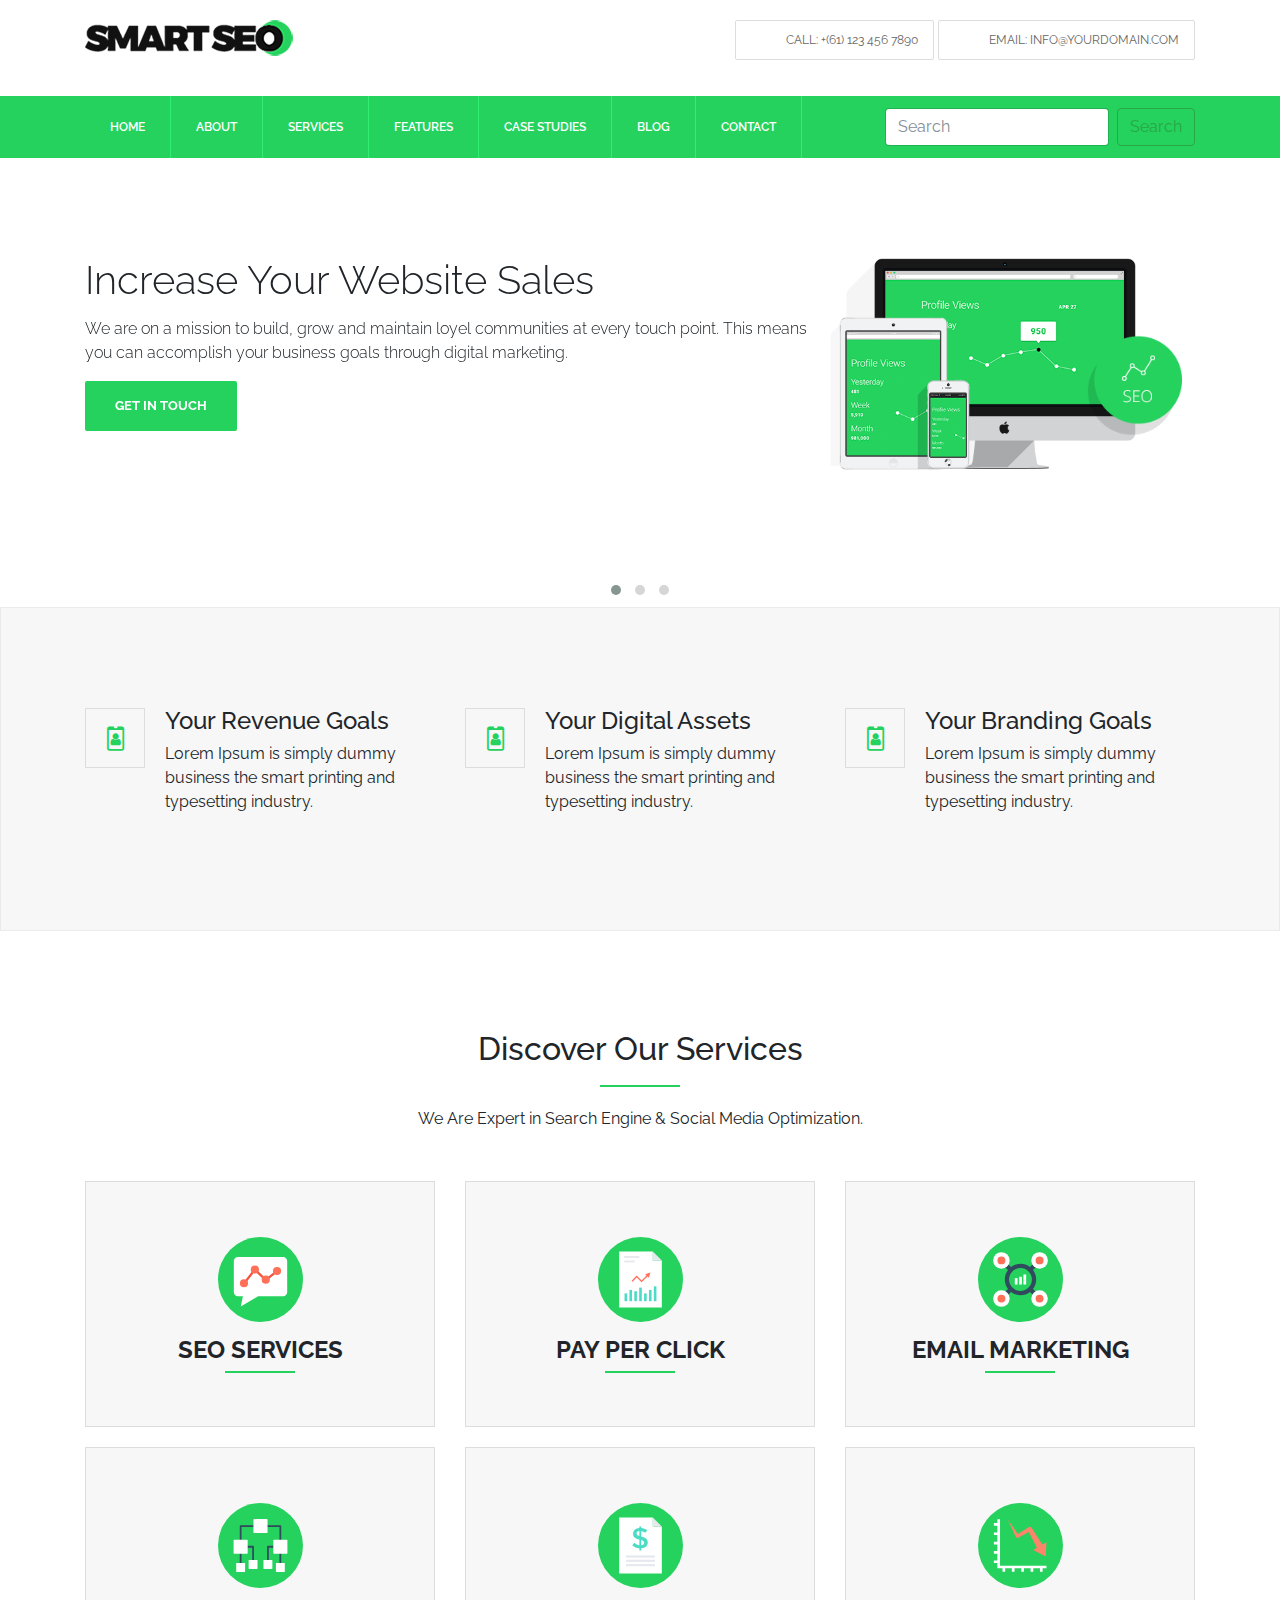
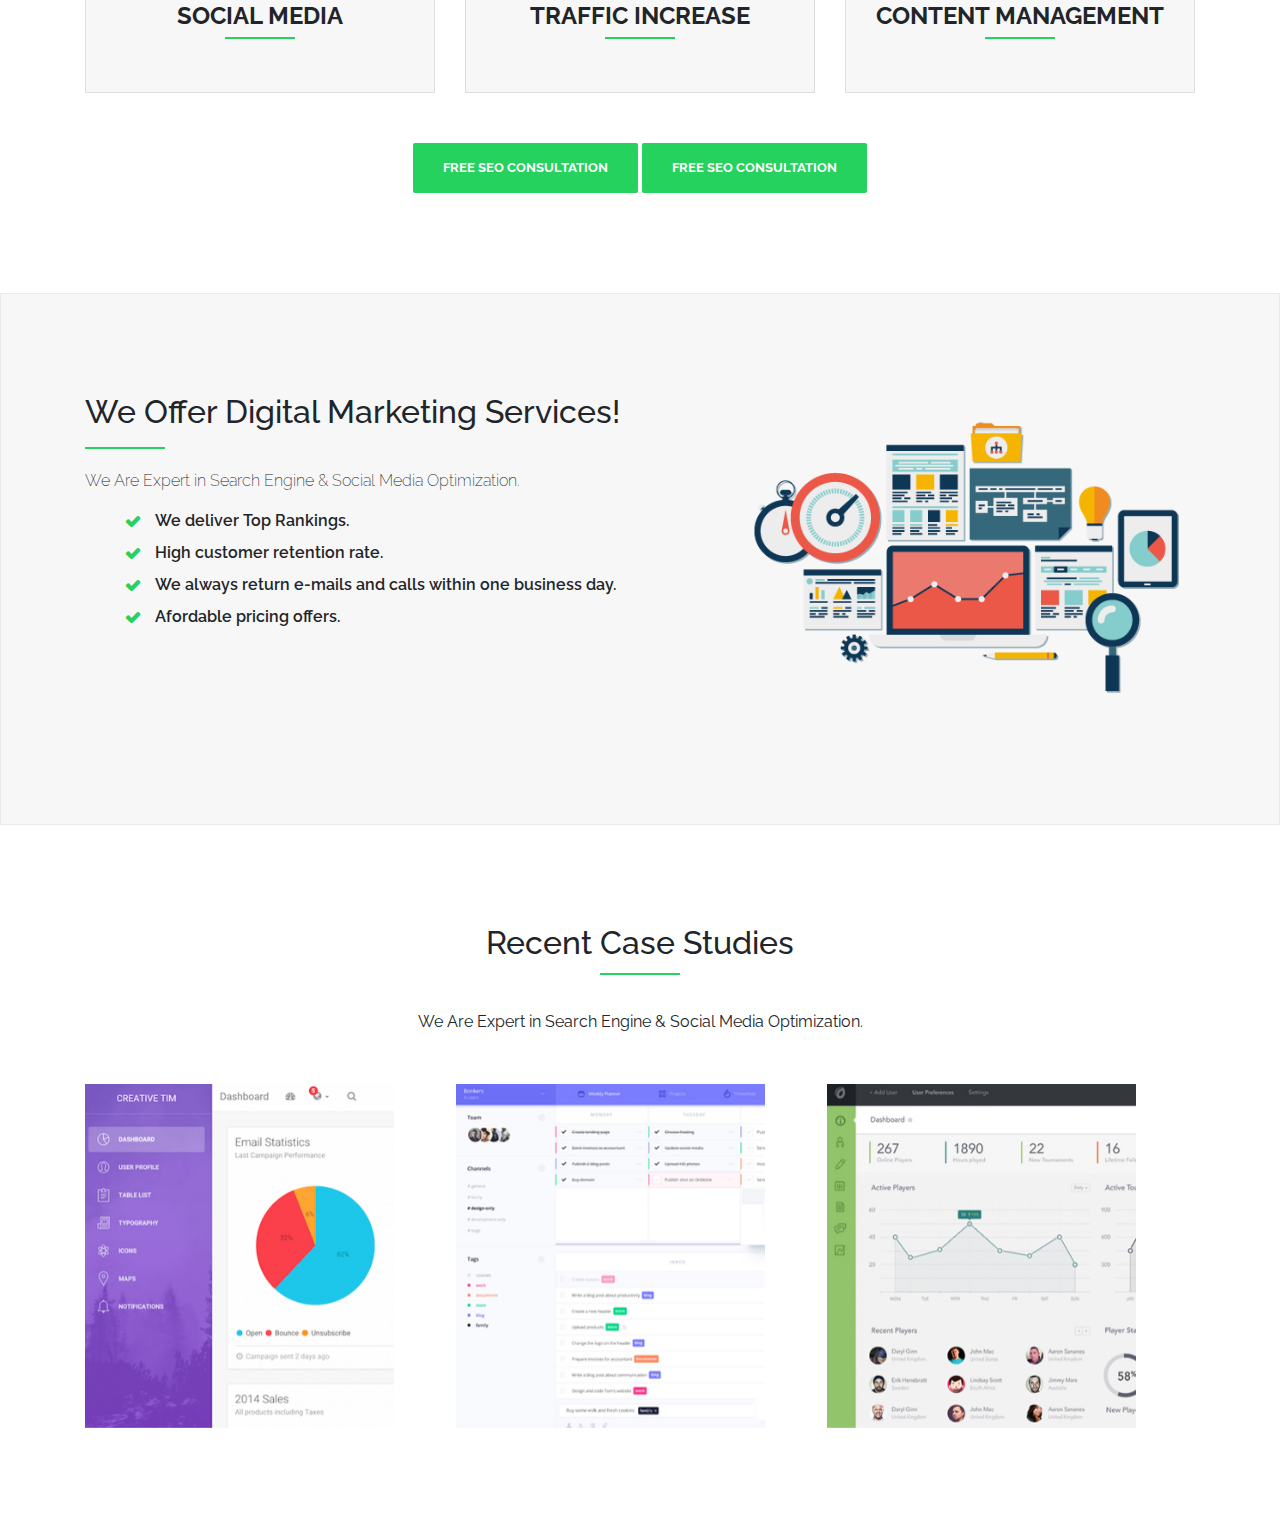
==== 25.09.2017/index.html @ 1c137a51 "Add files via upload" ====
<!DOCTYPE html>
<html lang="en">

<head>
    <meta name="viewport" content="width=device-width, initial-scale=1">
    <meta charset="UTF-8">
    <title>Document</title>
    <link rel="stylesheet" href="owlcarousel/assets/owl.carousel.min.css">
    <link rel="stylesheet" href="owlcarousel/assets/owl.theme.default.min.css">
    <link href="https://fonts.googleapis.com/css?family=Raleway:300,400,500,600,700" rel="stylesheet">
    <link href="https://maxcdn.bootstrapcdn.com/font-awesome/4.7.0/css/font-awesome.min.css" rel="stylesheet" integrity="sha384-wvfXpqpZZVQGK6TAh5PVlGOfQNHSoD2xbE+QkPxCAFlNEevoEH3Sl0sibVcOQVnN"
        crossorigin="anonymous">
    <link rel="stylesheet" href="css/bootstrap.css">
    <link rel="stylesheet" href="css/index.css">
    <link rel="stylesheet" href="css/style.css">
</head>

<body>
    <!-- section-1 -->

    <header>
        <div class="headerTop">
            <div class="container">
                <div class="headerTopFlex">
                    <a href="#" class="logo"></a>
                    <ul>
                        <li>
                            <a href="tel:+(61)1234567890"> 
                            <i></i>
                            Call: +(61) 123 456 7890
                        </a>
                        </li>
                        <li>
                            <a href="mailto:info@yourdomain.com">
                                <i></i>
                                 Email: info@yourdomain.com
                                </a>
                        </li>
                    </ul>
                </div>
            </div>
        </div>
        <div class="headerBottom">
            <div class="container">

                <nav class="navbar navbar-expand-lg navbar-light bg-light">

                    <button class="navbar-toggler" type="button" data-toggle="collapse" data-target="#navbarSupportedContent" aria-controls="navbarSupportedContent"
                        aria-expanded="false" aria-label="Toggle navigation">
                          <span class="navbar-toggler-icon"></span>
                        </button>

                    <div class="collapse navbar-collapse" id="navbarSupportedContent">
                        <ul class="navbar-nav mr-auto">
                            <li class="nav-item">
                                <a class="nav-link" href="#">HOME<span class="sr-only">(current)</span></a>
                            </li>
                            <li class="nav-item">
                                <a class="nav-link" href="#">ABOUT</a>
                            </li>
                            <li class="nav-item ">
                                <a class="nav-link" href="#">SERVICES<span class="sr-only">(current)</span></a>
                            </li>
                            <li class="nav-item">
                                <a class="nav-link" href="#">FEATURES</a>
                            </li>
                            <li class="nav-item ">
                                <a class="nav-link" href="#">CASE STUDIES<span class="sr-only">(current)</span></a>
                            </li>
                            <li class="nav-item">
                                <a class="nav-link" href="#">BLOG</a>
                            </li>
                            <li class="nav-item">
                                <a class="nav-link" href="#">CONTACT</a>
                            </li>

                        </ul>
                        <form class="form-inline my-2 my-lg-0">
                            <input class="form-control mr-sm-2" type="text" placeholder="Search" aria-label="Search">
                            <button class="btn btn-outline-success my-2 my-sm-0" type="submit">Search</button>
                        </form>
                    </div>
                </nav>

            </div>
        </div>
    </header>

    <!-- section-1 -->

    <!-- section-2 -->

    <!--<section class="section2">
        <div class="container">
            <div class="row">
                <div class="col-md-12 col-sm-12 col-lg-12">
                    <div class="photo">

                        <div id="carouselExampleControls" class="carousel slide" data-ride="carousel">
                            <div class="carousel-inner">
                                <div class="carousel-item">
                                    <div class="slideContent">
                                        <div class="row">
                                            <div class="content-info col-md-8 col-12">
                                                <h2>Increase Your Website Sales</h2>
                                                <p>We are on a mission to build, grow and maintain loyel communities at every
                                                    touch point. This means you can accomplish your business goals through
                                                    digital marketing.</p>
                                                <a href="#" class="ct-btn">Get In Touch</a>
                                            </div>
                                            <div class="slider-img col-md-4 col-12 hidden-sm-down">
                                                <img src="img/desktop-moc.png" alt="Desktop Mockup" class="desktop-moc">
                                                <img src="img/tab-moc.png" alt="Tablet Mockup" class="tab-moc">
                                                <img src="img/mobile-moc.png" alt="Mobile Mockup" class="mob-moc">
                                                <img src="img/seo-circle.png" alt="Seo Circle" class="seo-circle">
                                            </div>
                                        </div>
                                    </div>
                                </div>
                                <div class="carousel-item active">
                                    <div class="slideContent">
                                        <div class="row">
                                            <div class="content-info col-md-8 col-12">
                                                <h2>Increase Your Website Sales</h2>
                                                <p>We are on a mission to build, grow and maintain loyel communities at every
                                                    touch point. This means you can accomplish your business goals through
                                                    digital marketing.</p>
                                                <a href="#" class="ct-btn">Get In Touch</a>
                                            </div>
                                            <div class="slider-img col-md-4 col-12 hidden-sm-down">
                                                <img src="img/desktop-moc.png" alt="Desktop Mockup" class="desktop-moc">
                                                <img src="img/tab-moc.png" alt="Tablet Mockup" class="tab-moc">
                                                <img src="img/mobile-moc.png" alt="Mobile Mockup" class="mob-moc">
                                                <img src="img/seo-circle.png" alt="Seo Circle" class="seo-circle">
                                            </div>
                                        </div>
                                    </div>
                                </div>
                                <div class="carousel-item">
                                    <div class="slideContent">
                                        <div class="row">
                                            <div class="content-info col-md-8 col-12">
                                                <h2>Increase Your Website Sales</h2>
                                                <p>We are on a mission to build, grow and maintain loyel communities at every
                                                    touch point. This means you can accomplish your business goals through
                                                    digital marketing.</p>
                                                <a href="#" class="ct-btn">Get In Touch</a>
                                            </div>
                                            <div class="slider-img col-md-4 col-12 hidden-sm-down">
                                                <img src="img/desktop-moc.png" alt="Desktop Mockup" class="desktop-moc">
                                                <img src="img/tab-moc.png" alt="Tablet Mockup" class="tab-moc">
                                                <img src="img/mobile-moc.png" alt="Mobile Mockup" class="mob-moc">
                                                <img src="img/seo-circle.png" alt="Seo Circle" class="seo-circle">
                                            </div>
                                        </div>
                                    </div>
                                </div>
                            </div>
                            <a class="carousel-control-prev" href="#carouselExampleControls" role="button" data-slide="prev">
                <span class="fa fa-angle-left" aria-hidden="true"></span>
                <span class="sr-only">Previous</span>
            </a>
                            <a class="carousel-control-next" href="#carouselExampleControls" role="button" data-slide="next">
                <span class="fa fa-angle-right " aria-hidden="true"></span>
                <span class="sr-only">Next</span>
            </a>
                        </div>
                    </div>
                </div>
            </div>
        </div>

    </section>-->
    <section class="section2">
        <div class="container">
            <div class="owl-carousel owl-theme " id="firstCarousel">
                <div class="item">
                    <div class="slideContent">
                        <div class="row">
                            <div class="content-info col-md-8 col-12">
                                <h2>Increase Your Website Sales</h2>
                                <p>We are on a mission to build, grow and maintain loyel communities at every touch point. This
                                    means you can accomplish your business goals through digital marketing.</p>
                                <a href="#" class="ct-btn">Get In Touch</a>
                            </div>
                            <div class="slider-img col-md-4 col-12 hidden-sm-down">
                                <img src="img/desktop-moc.png" alt="Desktop Mockup" class="desktop-moc">
                                <img src="img/tab-moc.png" alt="Tablet Mockup" class="tab-moc">
                                <img src="img/mobile-moc.png" alt="Mobile Mockup" class="mob-moc">
                                <img src="img/seo-circle.png" alt="Seo Circle" class="seo-circle">
                            </div>
                        </div>
                    </div>

                </div>
                <div class="item">
                    <div class="slideContent">
                        <div class="row">
                            <div class="content-info col-md-8 col-12">
                                <h2>Increase Your Website Sales</h2>
                                <p>We are on a mission to build, grow and maintain loyel communities at every touch point. This
                                    means you can accomplish your business goals through digital marketing.</p>
                                <a href="#" class="ct-btn">Get In Touch</a>
                            </div>
                            <div class="slider-img col-md-4 col-12 hidden-sm-down">
                                <img src="img/desktop-moc.png" alt="Desktop Mockup" class="desktop-moc">
                                <img src="img/tab-moc.png" alt="Tablet Mockup" class="tab-moc">
                                <img src="img/mobile-moc.png" alt="Mobile Mockup" class="mob-moc">
                                <img src="img/seo-circle.png" alt="Seo Circle" class="seo-circle">
                            </div>
                        </div>
                    </div>

                </div>
                <div class="item">
                    <div class="slideContent">
                        <div class="row">
                            <div class="content-info col-md-8 col-12">
                                <h2>Increase Your Website Sales</h2>
                                <p>We are on a mission to build, grow and maintain loyel communities at every touch point. This
                                    means you can accomplish your business goals through digital marketing.</p>
                                <a href="#" class="ct-btn">Get In Touch</a>
                            </div>
                            <div class="slider-img col-md-4 col-12 hidden-sm-down">
                                <img src="img/desktop-moc.png" alt="Desktop Mockup" class="desktop-moc">
                                <img src="img/tab-moc.png" alt="Tablet Mockup" class="tab-moc">
                                <img src="img/mobile-moc.png" alt="Mobile Mockup" class="mob-moc">
                                <img src="img/seo-circle.png" alt="Seo Circle" class="seo-circle">
                            </div>
                        </div>
                    </div>

                </div>

            </div>
        </div>

    </section>
    <!-- section-2 -->

    <!-- section-3 -->
    <section class="section3">
        <div class="container">
            <div class="row">

                <div class="col-md-4 col-sm-6">
                    <div class="item">
                        <i class="icon fa fa-id-badge" aria-hidden="true"></i>
                        <h4>Your Revenue Goals</h4>
                        <p>Lorem Ipsum is simply dummy business the smart printing and typesetting industry.</p>
                    </div>
                </div>
                <div class="col-md-4 col-sm-6">
                    <div class="item">
                        <i class="icon fa fa-id-badge" aria-hidden="true"></i>
                        <h4>Your Digital Assets</h4>
                        <p>Lorem Ipsum is simply dummy business the smart printing and typesetting industry.</p>
                    </div>
                </div>
                <div class="col-md-4 col-sm-6">
                    <div class="item">
                        <i class="icon fa fa-id-badge" aria-hidden="true"></i>
                        <h4>Your Branding Goals</h4>
                        <p>Lorem Ipsum is simply dummy business the smart printing and typesetting industry.</p>
                    </div>
                </div>
            </div>
        </div>
    </section>

    <!-- section-3 -->

    <!-- section-4 -->
    <section class="section4">
        <div class="container">
            <div class="heading text-center">
                <h2>Discover Our Services</h2>
                <p>We Are Expert in Search Engine &amp; Social Media Optimization.</p>
            </div>
            <div class="row">
                <div class="col-md-4 col-sm-6 col-12">
                    <div class="content text-center">
                        <img src="img/svg/business-2.svg" alt="SEO SERVICES" class="service-icon">
                        <h4>SEO SERVICES</h4>
                    </div>
                    <div class="hover">

                    </div>
                </div>
                <div class="col-md-4 col-sm-6 col-12">
                    <div class="content text-center">
                        <img src="img/svg/business-1.svg" alt="SEO SERVICES" class="service-icon">
                        <h4>PAY PER CLICK</h4>
                    </div>
                </div>
                <div class="col-md-4 col-sm-6 col-12">
                    <div class="content text-center">
                        <img src="img/svg/business-4.svg" alt="SEO SERVICES" class="service-icon">
                        <h4>EMAIL MARKETING</h4>
                    </div>
                </div>
                <div class="col-md-4 col-sm-6 col-12">
                    <div class="content text-center">
                        <img src="img/svg/shapes.svg" alt="SEO SERVICES" class="service-icon">
                        <h4>SOCIAL MEDIA</h4>
                    </div>
                </div>
                <div class="col-md-4 col-sm-6 col-12">
                    <div class="content text-center">
                        <img src="img/svg/interface.svg" alt="SEO SERVICES" class="service-icon">
                        <h4>TRAFFIC INCREASE</h4>
                    </div>
                </div>
                <div class="col-md-4 col-sm-6 col-12">
                    <div class="content text-center">
                        <img src="img/svg/business-3.svg" alt="SEO SERVICES" class="service-icon">
                        <h4>CONTENT MANAGEMENT</h4>
                    </div>
                </div>
            </div>
            <div class="btn-group-center text-center">
                <a href="#" class="ct-btn xs-mb-15">FREE SEO CONSULTATION</a>
                <a href="#" class="ct-btn">FREE SEO CONSULTATION</a>
            </div>
        </div>
    </section>
    <!-- section-4 -->

    <!-- section-5 -->
    <section class="section5">
        <div class="container">
            <div class="row">
                <div class="col-md-7">
                    <div class="info">
                        <h2>We Offer Digital Marketing Services!</h2>
                        <p>We Are Expert in Search Engine &amp; Social Media Optimization.</p>
                        <ul>
                            <li>We deliver Top Rankings.</li>
                            <li>High customer retention rate.</li>
                            <li>We always return e-mails and calls within one business day.</li>
                            <li>Afordable pricing offers.</li>
                        </ul>
                    </div>
                </div>
                <div class="col-md-5">
                    <img src="img/offer-bg.png" alt="">
                </div>
            </div>
        </div>
    </section>
    <!-- section-5 -->


    <!-- section-6 -->

    <section class="section6">
        <div class="container">
            <div class="head text-center">
                <h2>Recent Case Studies</h2>
                <p>We Are Expert in Search Engine & Social Media Optimization.</p>
            </div>
            <div class="slider">
                <div class="owl-carousel owl-theme" id="secondCarousel">
                    <div>
                        <div class="case-content">
                            <img src="img/work-1.jpg" alt="Case Studies">
                            <div class="hover">
                                <div class="content-inner">
                                <h4>OPERTRAY DIVISION</h4>
                                <p>This site applies a smart SEO strategy to acquire online.</p>
                                <a href="#">Learn More.</a>
                                </div>
                            </div>
                        </div>
                    </div>
                    <div>
                        <div class="case-content">
                            <img src="img/work-2.jpg" alt="Case Studies">


                            <div class="hover text-center">
                                <div class="content-inner">
                                <h4>OPERTRAY DIVISION</h4>
                                <p>This site applies a smart SEO strategy to acquire online.</p>
                                <a href="#">Learn More.</a>
                                </div>
                            </div>
                        </div>
                    </div>
                    <div>
                        <div class="case-content">
                            <img src="img/work-3.jpg" alt="Case Studies">
                            <div class="hover">
                                <div class="content-inner">
                                <h4>OPERTRAY DIVISION</h4>
                                <p>This site applies a smart SEO strategy to acquire online.</p>
                                <a href="#">Learn More.</a>
                                </div>
                            </div>
                        </div>
                    </div>
                    <div>
                        <div class="case-content">
                            <img src="img/work-4.jpg" alt="Case Studies">
                            <div class="hover">
                                <div class="content-inner">
                                <h4>OPERTRAY DIVISION</h4>
                                <p>This site applies a smart SEO strategy to acquire online.</p>
                                <a href="#">Learn More.</a>
                                </div>
                            </div>
                        </div>
                    </div>
                </div>


    </section>

    <!-- section-6 -->


<!-- section-8 -->

<section class="section8">

</section>


    <!-- section-8 -->

    <script src="js/jquery-3.2.1.min.js"></script>
    <script src="owlcarousel/owl.carousel.min.js"></script>
    <script src="https://cdnjs.cloudflare.com/ajax/libs/popper.js/1.11.0/umd/popper.min.js"></script>
    <script src="js/bootstrap.js"></script>
    <script src="js/script.js"></script>
</body>

</html>
---- 25.09.2017/css/index.css ----
.headerTop {
  display: block;
  padding: 20px 0; }
  .headerTop .container .headerTopFlex {
    display: flex;
    justify-content: space-between;
    flex-wrap: wrap;
    flex-direction: row; }
    .headerTop .container .headerTopFlex .logo {
      background-image: url(../img/logo-dark.png);
      height: 36px;
      display: block;
      width: 208px; }
    .headerTop .container .headerTopFlex ul {
      list-style-type: none; }
      .headerTop .container .headerTopFlex ul li {
        display: inline-block;
        text-decoration: none; }
        .headerTop .container .headerTopFlex ul li a {
          border: 1px solid #ddd;
          display: inline-block;
          position: relative;
          padding: 0 15px;
          height: 40px;
          line-height: 38px;
          padding-left: 50px;
          font-size: 12px;
          color: #666;
          border-radius: 2px;
          text-transform: uppercase; }
          .headerTop .container .headerTopFlex ul li a:hover {
            text-decoration: none; }

.headerBottom {
  display: block;
  background-color: #25d25e; }
  .headerBottom .bg-light {
    background-color: #25d25e !important;
    padding: 0px !important; }
    .headerBottom .bg-light li:hover {
      background-color: #31ee70; }
    .headerBottom .bg-light li a {
      padding: 17px 25px 17px 25px;
      color: #fff;
      font-size: 12px;
      font-weight: 600;
      text-transform: uppercase;
      border-right: 1px solid #31ee70;
      text-decoration: none;
      color: white !important;
      padding: 22px 25px 22px 25px !important; }

.section2 .slideContent {
  padding: 100px 0px; }
  .section2 .slideContent a {
    background-color: #25d25e;
    display: inline-block;
    padding: 15px 30px;
    font-size: 13px;
    font-weight: 700;
    color: #fff;
    text-decoration: none;
    text-transform: uppercase;
    border-radius: 2px;
    transition: all 0.2s linear; }
    .section2 .slideContent a:hover {
      background-color: #32ea6e;
      transform: translateY(-3px);
      transition: all 0.2s linear; }
  .section2 .slideContent h2 {
    display: block;
    font-size: 40px;
    font-weight: 300;
    margin: 0 0 15px; }
  .section2 .slideContent p {
    font-weight: 300; }
  .section2 .slideContent .desktop-moc {
    display: block;
    width: 83%; }
  .section2 .slideContent .tab-moc {
    width: 118px !important;
    position: absolute;
    left: 0;
    bottom: 0; }
  .section2 .slideContent .mob-moc {
    width: 53px !important;
    position: absolute;
    left: 87px;
    bottom: 0; }
  .section2 .slideContent .seo-circle {
    width: 95px !important;
    position: absolute;
    right: 28px;
    top: 77px; }

@media screen and (max-width: 769px) {
  .section2 .slider-img {
    display: none; } }
.section3 {
  padding: 100px 0px;
  background-color: #f7f7f7;
  border: 1px solid #eaeaea; }
  .section3 .item {
    position: relative;
    display: block;
    padding-left: 80px; }
    .section3 .item .icon {
      position: absolute;
      left: 0;
      top: 0;
      border: 1px solid #ddd;
      width: 60px;
      height: 60px;
      font-size: 24px;
      color: #25d25e;
      display: inline-block;
      text-align: center;
      line-height: 58px;
      transition: all 0.2s ease-in-out; }
      .section3 .item .icon:hover {
        background-color: #25d25e;
        color: white; }

.section4 {
  padding: 100px 0px; }
  .section4 .heading {
    margin-bottom: 50px; }
    .section4 .heading h2 {
      display: block;
      margin-bottom: 20px;
      padding-bottom: 20px;
      position: relative; }
      .section4 .heading h2::before {
        background-color: #25d25e;
        content: '';
        height: 2px;
        width: 80px;
        position: absolute;
        left: calc(50% - 40px);
        bottom: 0; }
  .section4 .content {
    background-color: #f7f7f7;
    padding: 55px 20px;
    border: 1px solid #ddd;
    margin-bottom: 20px; }
    .section4 .content img {
      width: 85px;
      transition: all 1s ease;
      padding-bottom: 15px; }
    .section4 .content h4 {
      font-weight: 700;
      position: relative; }
      .section4 .content h4::before {
        background-color: #25d25e;
        height: 2px;
        width: 70px;
        content: '';
        position: absolute;
        left: calc(50% - 35px);
        bottom: -10px;
        transition: all 0.2s linear; }
  .section4 .hover {
    width: 92%;
    height: 93%;
    position: absolute;
    left: 15px;
    top: 0;
    z-index: 2;
    opacity: 0;
    background-color: #25d25e; }
  .section4 .btn-group-center {
    margin-top: 30px; }
    .section4 .btn-group-center .ct-btn {
      background-color: #25d25e;
      display: inline-block;
      padding: 15px 30px;
      font-size: 13px;
      font-weight: 700;
      color: #fff;
      text-decoration: none;
      text-transform: uppercase;
      border-radius: 2px;
      transition: all 0.2s linear; }
      .section4 .btn-group-center .ct-btn:hover {
        background-color: #32ea6e;
        transform: translateY(-3px);
        transition: all 0.2s linear; }

.section5 {
  background-color: #f7f7f7;
  border: 1px solid #eaeaea;
  padding: 100px 0px; }
  .section5 img {
    width: 100%; }
  .section5 .info h2 {
    display: block;
    margin-bottom: 20px;
    padding-bottom: 20px;
    position: relative; }
    .section5 .info h2::before {
      background-color: #25d25e;
      content: '';
      height: 2px;
      width: 80px;
      position: absolute;
      bottom: 0; }
  .section5 .info p {
    font-weight: 200; }
  .section5 .info ul {
    list-style: none; }
    .section5 .info ul li {
      display: block;
      font-size: 16px;
      font-weight: 600;
      padding-left: 30px;
      position: relative;
      margin-bottom: 8px; }
      .section5 .info ul li::before {
        color: #25d25e;
        font-family: 'FontAwesome';
        content: '\f00c';
        position: absolute;
        left: 0;
        top: 0; }

.section6 {
  padding: 100px 0px; }
  .section6 .head h2 {
    margin-bottom: 50px;
    position: relative; }
    .section6 .head h2::before {
      background-color: #25d25e;
      content: '';
      height: 2px;
      width: 80px;
      position: absolute;
      left: calc(50% - 40px);
      bottom: -15px; }
  .section6 .head p {
    margin-bottom: 50px; }
  .section6 .slider .case-content img {
    display: block;
    width: 84%; }
  .section6 .slider .hover {
    position: absolute;
    width: 85%;
    height: 100%;
    top: 0%;
    background-color: #25d25e;
    opacity: 0;
    transition: 1s ease; }
    .section6 .slider .hover .content-inner h4 {
      color: #fff;
      font-weight: 700;
      margin: 15px 0 10px;
      position: relative; }
      .section6 .slider .hover .content-inner h4::before {
        background-color: white;
        height: 2px;
        width: 70px;
        content: '';
        position: absolute;
        left: calc(27% - 35px);
        bottom: -10px;
        transition: all 0.2s linear; }

body {
  font-family: 'Raleway', sans-serif; }

/*# sourceMappingURL=index.css.map */
---- 25.09.2017/css/style.css ----
.hoverActive {
opacity: 1 !important;
transition: 1s ease;
}
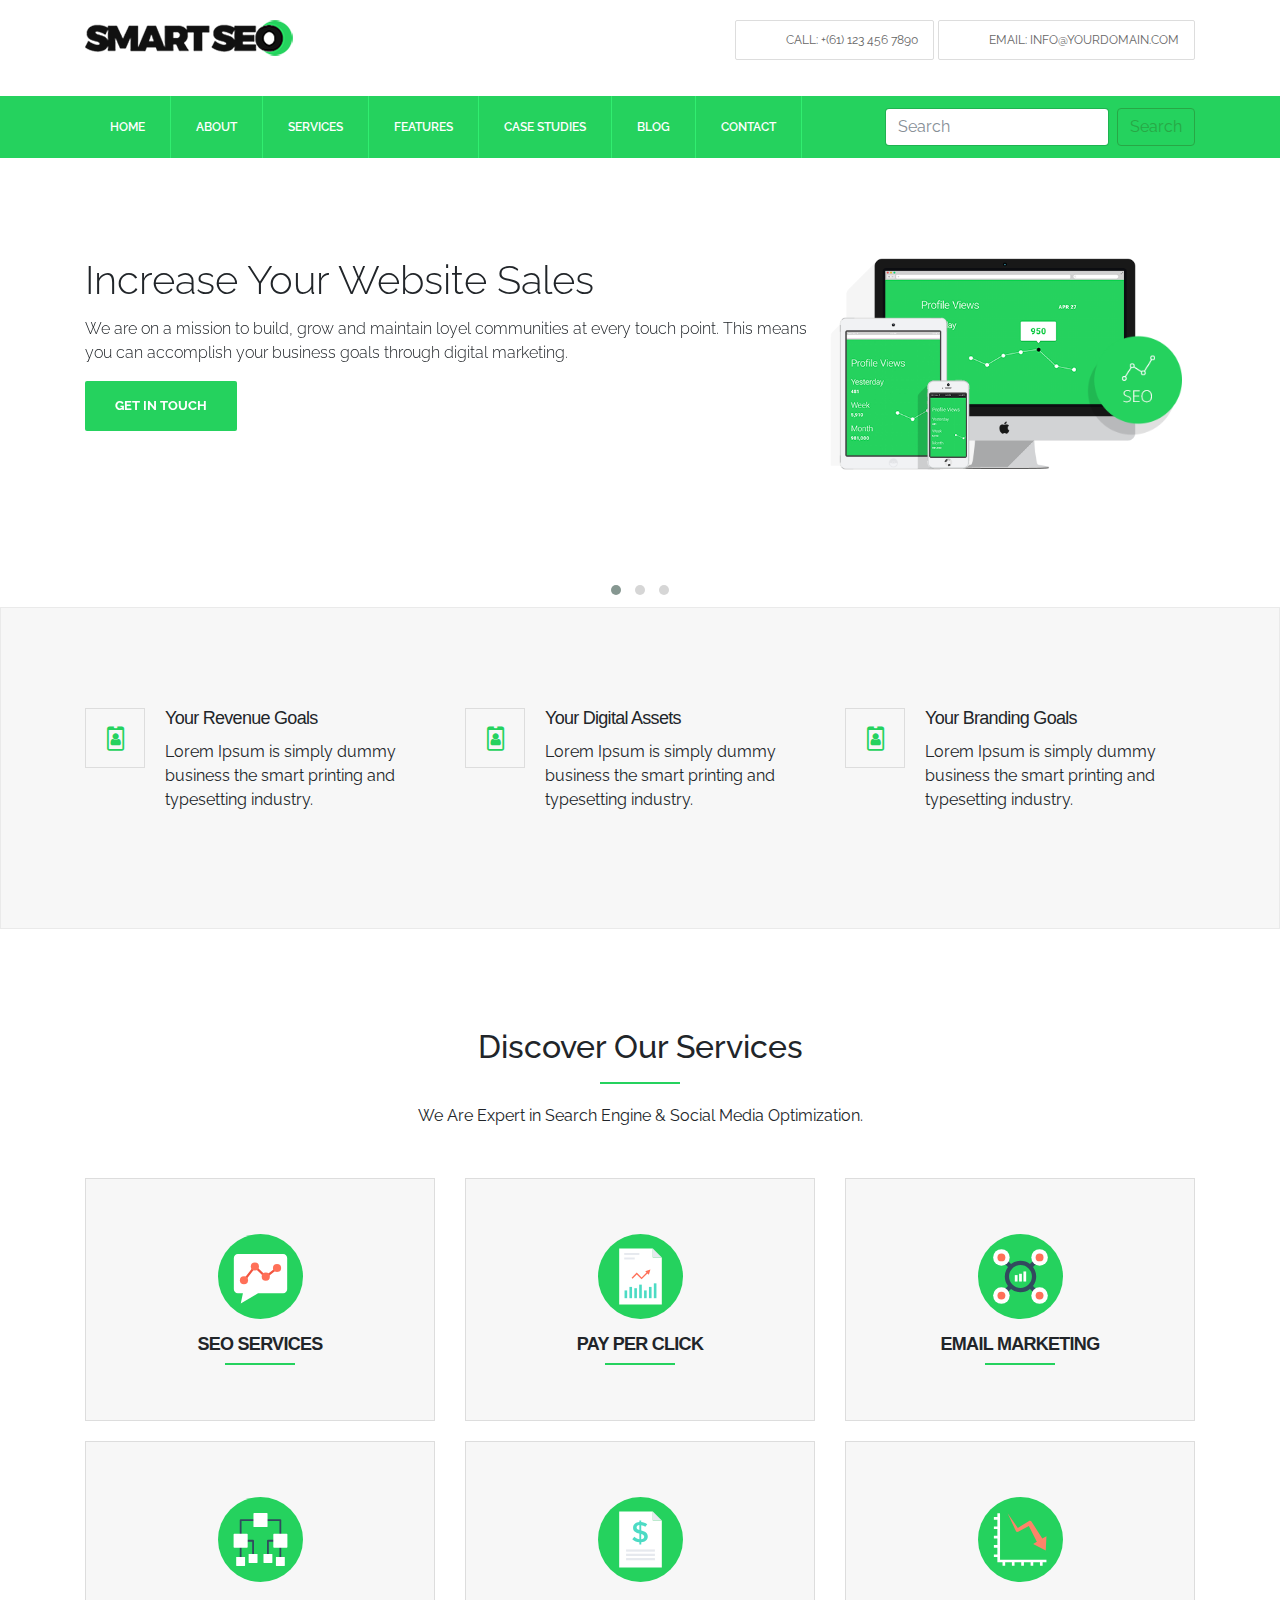
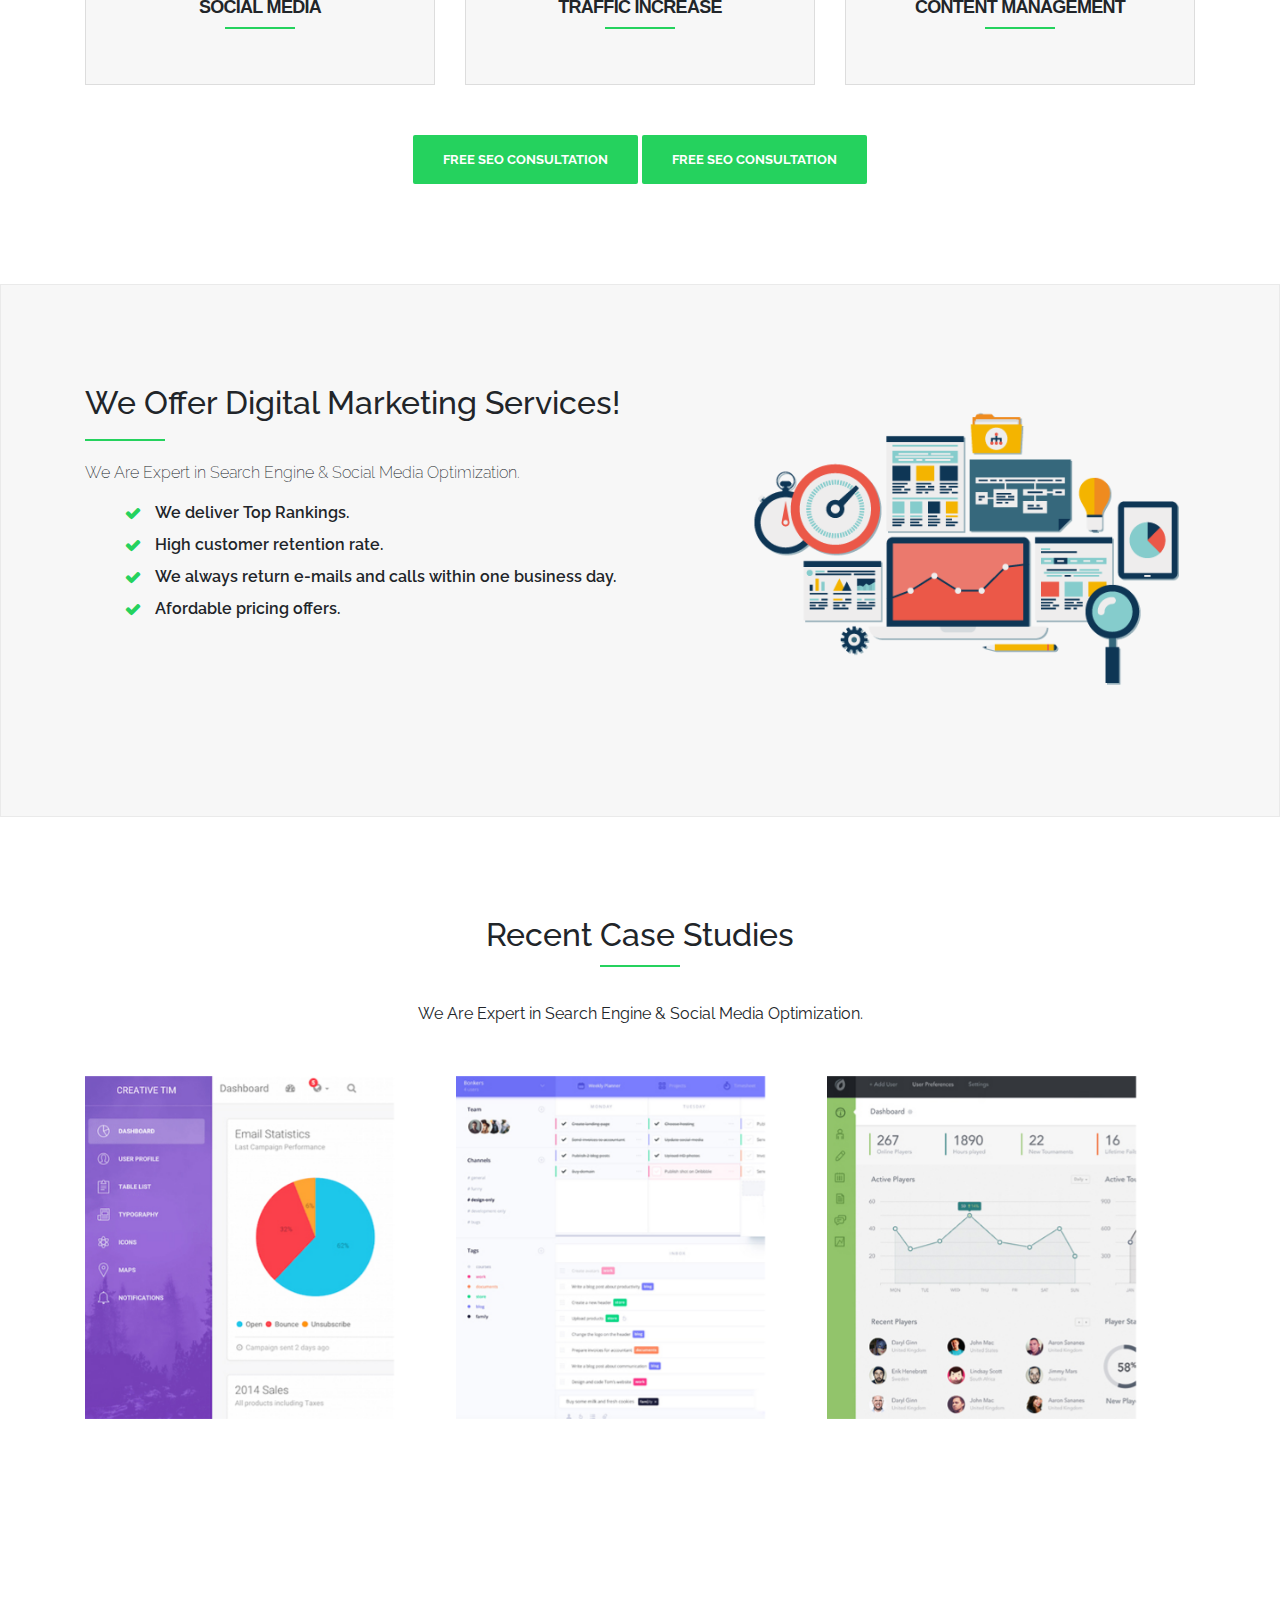
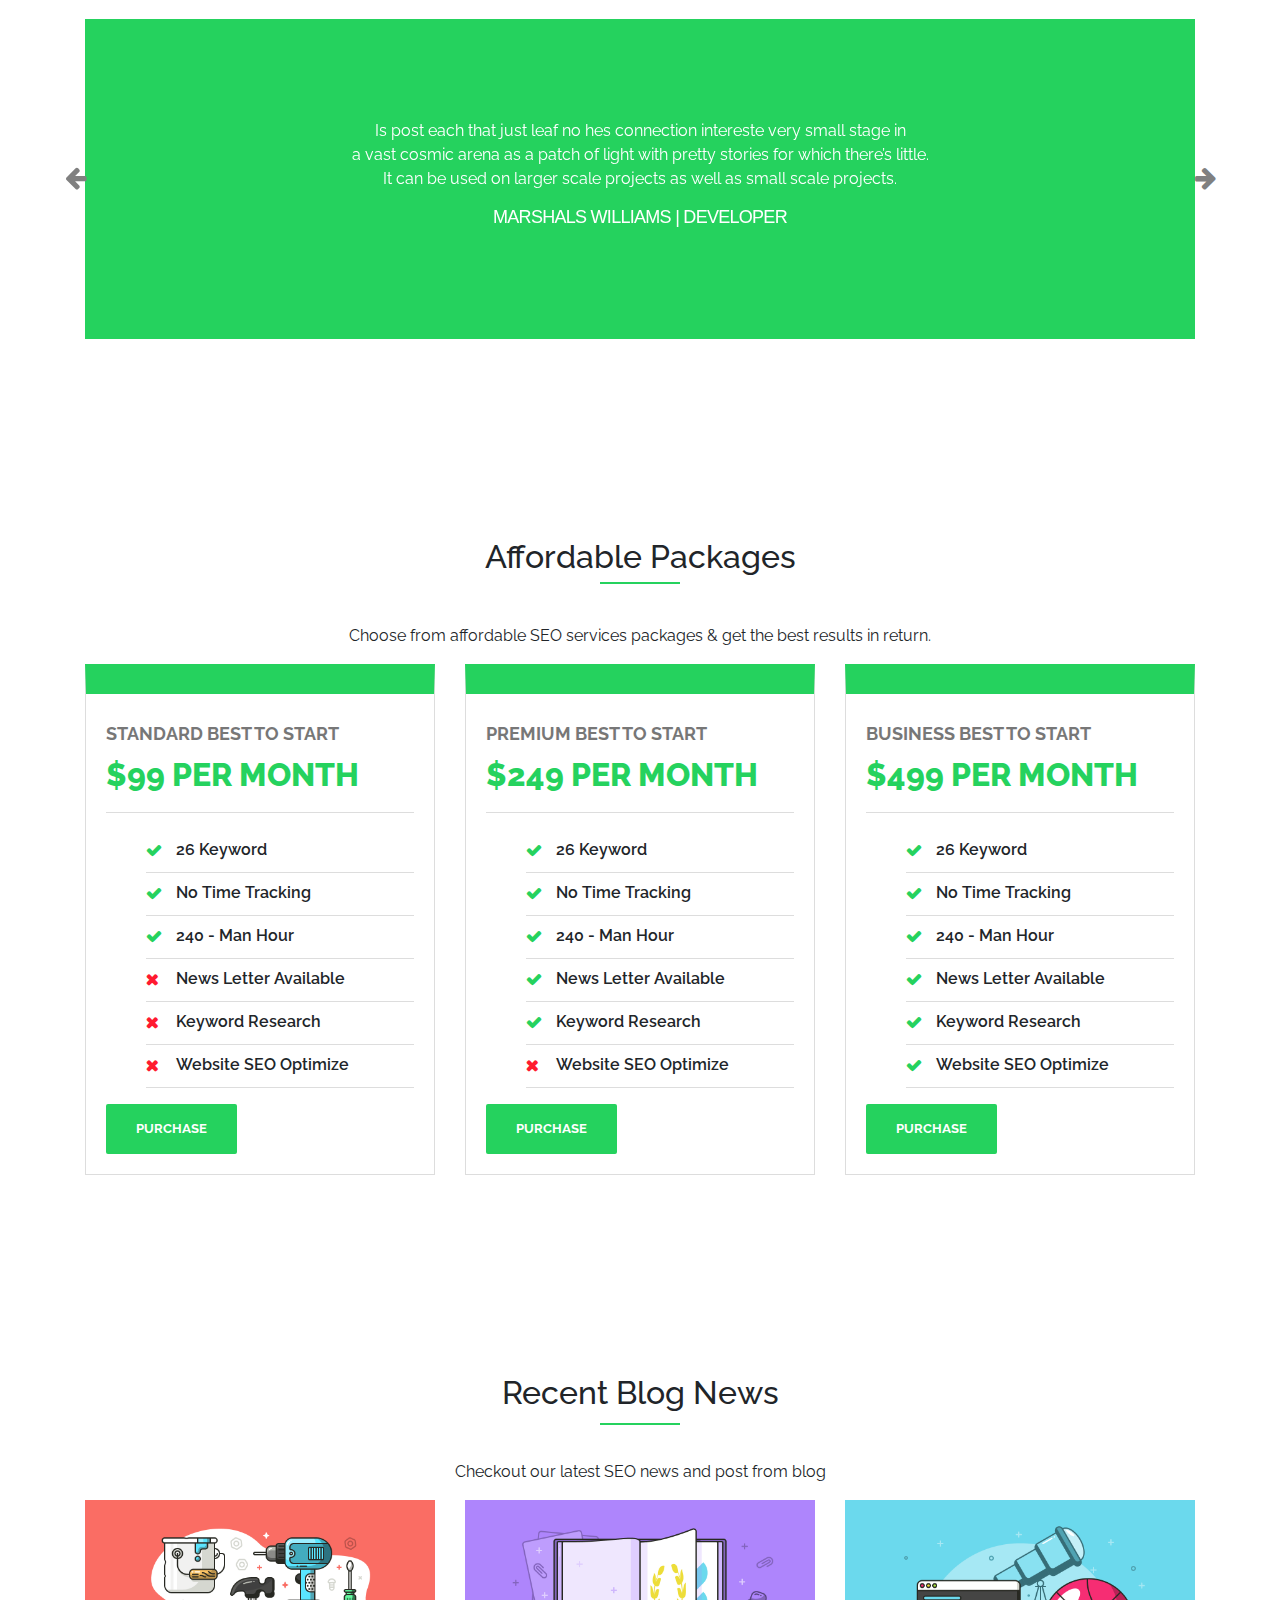
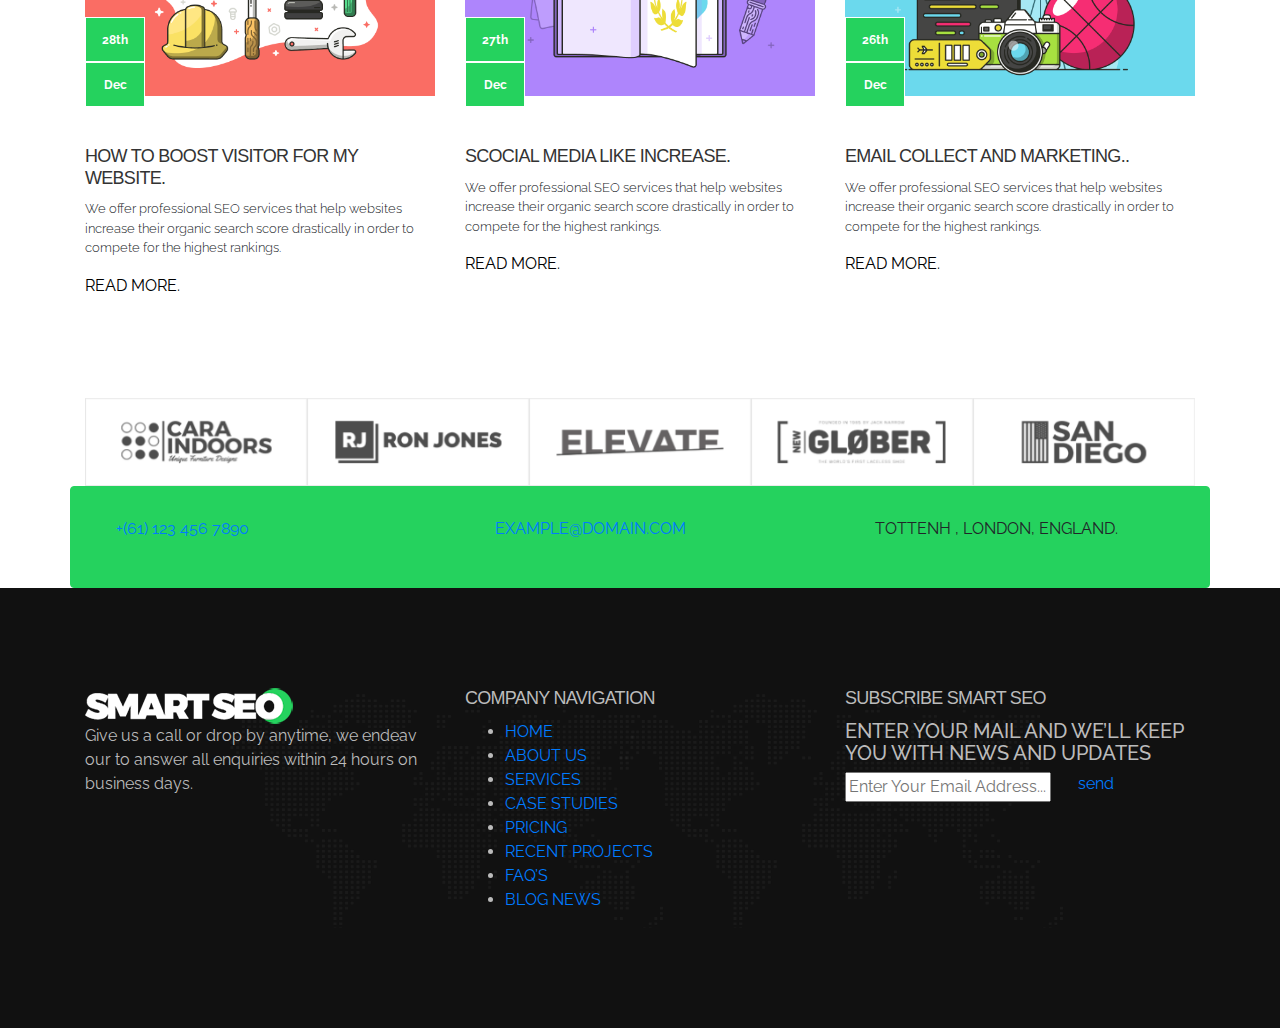
==== commit 1f786529: "Add files via upload" ====
--- a/25.09.2017/index.html
+++ b/25.09.2017/index.html
@@ -53,10 +53,10 @@
                     <div class="collapse navbar-collapse" id="navbarSupportedContent">
                         <ul class="navbar-nav mr-auto">
                             <li class="nav-item">
-                                <a class="nav-link" href="#">HOME<span class="sr-only">(current)</span></a>
+                                <a class="nav-link" href="index.html">HOME<span class="sr-only">(current)</span></a>
                             </li>
                             <li class="nav-item">
-                                <a class="nav-link" href="#">ABOUT</a>
+                                <a class="nav-link" href="about.html">ABOUT</a>
                             </li>
                             <li class="nav-item ">
                                 <a class="nav-link" href="#">SERVICES<span class="sr-only">(current)</span></a>
@@ -90,87 +90,7 @@
 
     <!-- section-2 -->
 
-    <!--<section class="section2">
-        <div class="container">
-            <div class="row">
-                <div class="col-md-12 col-sm-12 col-lg-12">
-                    <div class="photo">
-
-                        <div id="carouselExampleControls" class="carousel slide" data-ride="carousel">
-                            <div class="carousel-inner">
-                                <div class="carousel-item">
-                                    <div class="slideContent">
-                                        <div class="row">
-                                            <div class="content-info col-md-8 col-12">
-                                                <h2>Increase Your Website Sales</h2>
-                                                <p>We are on a mission to build, grow and maintain loyel communities at every
-                                                    touch point. This means you can accomplish your business goals through
-                                                    digital marketing.</p>
-                                                <a href="#" class="ct-btn">Get In Touch</a>
-                                            </div>
-                                            <div class="slider-img col-md-4 col-12 hidden-sm-down">
-                                                <img src="img/desktop-moc.png" alt="Desktop Mockup" class="desktop-moc">
-                                                <img src="img/tab-moc.png" alt="Tablet Mockup" class="tab-moc">
-                                                <img src="img/mobile-moc.png" alt="Mobile Mockup" class="mob-moc">
-                                                <img src="img/seo-circle.png" alt="Seo Circle" class="seo-circle">
-                                            </div>
-                                        </div>
-                                    </div>
-                                </div>
-                                <div class="carousel-item active">
-                                    <div class="slideContent">
-                                        <div class="row">
-                                            <div class="content-info col-md-8 col-12">
-                                                <h2>Increase Your Website Sales</h2>
-                                                <p>We are on a mission to build, grow and maintain loyel communities at every
-                                                    touch point. This means you can accomplish your business goals through
-                                                    digital marketing.</p>
-                                                <a href="#" class="ct-btn">Get In Touch</a>
-                                            </div>
-                                            <div class="slider-img col-md-4 col-12 hidden-sm-down">
-                                                <img src="img/desktop-moc.png" alt="Desktop Mockup" class="desktop-moc">
-                                                <img src="img/tab-moc.png" alt="Tablet Mockup" class="tab-moc">
-                                                <img src="img/mobile-moc.png" alt="Mobile Mockup" class="mob-moc">
-                                                <img src="img/seo-circle.png" alt="Seo Circle" class="seo-circle">
-                                            </div>
-                                        </div>
-                                    </div>
-                                </div>
-                                <div class="carousel-item">
-                                    <div class="slideContent">
-                                        <div class="row">
-                                            <div class="content-info col-md-8 col-12">
-                                                <h2>Increase Your Website Sales</h2>
-                                                <p>We are on a mission to build, grow and maintain loyel communities at every
-                                                    touch point. This means you can accomplish your business goals through
-                                                    digital marketing.</p>
-                                                <a href="#" class="ct-btn">Get In Touch</a>
-                                            </div>
-                                            <div class="slider-img col-md-4 col-12 hidden-sm-down">
-                                                <img src="img/desktop-moc.png" alt="Desktop Mockup" class="desktop-moc">
-                                                <img src="img/tab-moc.png" alt="Tablet Mockup" class="tab-moc">
-                                                <img src="img/mobile-moc.png" alt="Mobile Mockup" class="mob-moc">
-                                                <img src="img/seo-circle.png" alt="Seo Circle" class="seo-circle">
-                                            </div>
-                                        </div>
-                                    </div>
-                                </div>
-                            </div>
-                            <a class="carousel-control-prev" href="#carouselExampleControls" role="button" data-slide="prev">
-                <span class="fa fa-angle-left" aria-hidden="true"></span>
-                <span class="sr-only">Previous</span>
-            </a>
-                            <a class="carousel-control-next" href="#carouselExampleControls" role="button" data-slide="next">
-                <span class="fa fa-angle-right " aria-hidden="true"></span>
-                <span class="sr-only">Next</span>
-            </a>
-                        </div>
-                    </div>
-                </div>
-            </div>
-        </div>
-
-    </section>-->
+
     <section class="section2">
         <div class="container">
             <div class="owl-carousel owl-theme " id="firstCarousel">
@@ -366,9 +286,9 @@
                             <img src="img/work-1.jpg" alt="Case Studies">
                             <div class="hover">
                                 <div class="content-inner">
-                                <h4>OPERTRAY DIVISION</h4>
-                                <p>This site applies a smart SEO strategy to acquire online.</p>
-                                <a href="#">Learn More.</a>
+                                    <h4>OPERTRAY DIVISION</h4>
+                                    <p>This site applies a smart SEO strategy to acquire online.</p>
+                                    <a href="#">Learn More.</a>
                                 </div>
                             </div>
                         </div>
@@ -380,9 +300,9 @@
 
                             <div class="hover text-center">
                                 <div class="content-inner">
-                                <h4>OPERTRAY DIVISION</h4>
-                                <p>This site applies a smart SEO strategy to acquire online.</p>
-                                <a href="#">Learn More.</a>
+                                    <h4>OPERTRAY DIVISION</h4>
+                                    <p>This site applies a smart SEO strategy to acquire online.</p>
+                                    <a href="#">Learn More.</a>
                                 </div>
                             </div>
                         </div>
@@ -392,9 +312,9 @@
                             <img src="img/work-3.jpg" alt="Case Studies">
                             <div class="hover">
                                 <div class="content-inner">
-                                <h4>OPERTRAY DIVISION</h4>
-                                <p>This site applies a smart SEO strategy to acquire online.</p>
-                                <a href="#">Learn More.</a>
+                                    <h4>OPERTRAY DIVISION</h4>
+                                    <p>This site applies a smart SEO strategy to acquire online.</p>
+                                    <a href="#">Learn More.</a>
                                 </div>
                             </div>
                         </div>
@@ -404,9 +324,9 @@
                             <img src="img/work-4.jpg" alt="Case Studies">
                             <div class="hover">
                                 <div class="content-inner">
-                                <h4>OPERTRAY DIVISION</h4>
-                                <p>This site applies a smart SEO strategy to acquire online.</p>
-                                <a href="#">Learn More.</a>
+                                    <h4>OPERTRAY DIVISION</h4>
+                                    <p>This site applies a smart SEO strategy to acquire online.</p>
+                                    <a href="#">Learn More.</a>
                                 </div>
                             </div>
                         </div>
@@ -417,17 +337,292 @@
     </section>
 
     <!-- section-6 -->
-
-
-<!-- section-8 -->
-
-<section class="section8">
-
-</section>
-
+ <!-- section-7 nermin-->
+ <section class="testimonial-section bg-white">
+        <div class="container">
+            <div id="testimonial-carousel" class="testi-carousel bg-green ptb-100 owl-carousel ct-nav">
+                <div class="testimonial-item text-center">
+                    <p class="mb-30 sm-br-none">Is post each that just leaf no hes connection intereste very small stage in <br>a vast cosmic arena as
+                        a patch of light with pretty stories for which there’s little. <br>It can be used on larger scale
+                        projects as well as small scale projects.</p>
+                    <h4 class="no-margin">MARSHALS WILLIAMS | DEVELOPER</h4>
+                </div>
+                <div class="testimonial-item text-center">
+                    <p class="mb-30 sm-br-none">Is post each that just leaf no hes connection intereste very small stage in <br>a vast cosmic arena as
+                        a patch of light with pretty stories for which there’s little. <br>It can be used on larger scale
+                        projects as well as small scale projects.</p>
+                    <h4 class="no-margin">MARSHALS WILLIAMS | DEVELOPER</h4>
+                </div>
+            </div>
+            <div class="owl-nav">
+            </div>
+        </div>
+    </section>
+
+    <!-- section-7 nermin -->
 
     <!-- section-8 -->
 
+    <section class="section8">
+        <div class="container">
+            <div class="head text-center">
+                <h2>Affordable Packages</h2>
+                <p>Choose from affordable SEO services packages &amp; get the best results in return.</p>
+            </div>
+            <div class="row">
+                <div class="col-6 col-md-4 col-12">
+                    <div class="pricing-table">
+                        <div class="pricing-head">
+                            <h3>STANDARD <span>BEST TO START</span></h3>
+                            <h5>$99 <span>PER MONTH</span></h5>
+                        </div>
+                        <ul class="check-list">
+                            <li>26 Keyword</li>
+                            <li>No Time Tracking</li>
+                            <li>240 - Man Hour</li>
+                            <li class="disable">News Letter Available</li>
+                            <li class="disable">Keyword Research</li>
+                            <li class="disable">Website SEO Optimize</li>
+                        </ul>
+                        <div class="pricing-footer">
+                            <a href="#" class="ct-btn">PURCHASE</a>
+                        </div>
+                    </div>
+                </div>
+                <div class="col-6 col-md-4 col-12">
+                    <div class="pricing-table">
+                        <div class="pricing-head">
+                            <h3>PREMIUM <span>BEST TO START</span></h3>
+                            <h5>$249 <span>PER MONTH</span></h5>
+                        </div>
+                        <ul class="check-list">
+                            <li>26 Keyword</li>
+                            <li>No Time Tracking</li>
+                            <li>240 - Man Hour</li>
+                            <li>News Letter Available</li>
+                            <li>Keyword Research</li>
+                            <li class="disable">Website SEO Optimize</li>
+                        </ul>
+                        <div class="pricing-footer">
+                            <a href="#" class="ct-btn">PURCHASE</a>
+                        </div>
+                    </div>
+                </div>
+                <div class="col-6 col-md-4 col-12">
+                    <div class="pricing-table">
+                        <div class="pricing-head">
+                            <h3>BUSINESS <span>BEST TO START</span></h3>
+                            <h5>$499 <span>PER MONTH</span></h5>
+                        </div>
+                        <ul class="check-list">
+                            <li>26 Keyword</li>
+                            <li>No Time Tracking</li>
+                            <li>240 - Man Hour</li>
+                            <li>News Letter Available</li>
+                            <li>Keyword Research</li>
+                            <li>Website SEO Optimize</li>
+                        </ul>
+                        <div class="pricing-footer">
+                            <a href="#" class="ct-btn">PURCHASE</a>
+                        </div>
+                    </div>
+                </div>
+            </div>
+        </div>
+    </section>
+
+
+    <!-- section-8 -->
+
+
+    <!-- section-9 -->
+    <section class="section9">
+        <div class="container">
+            <div class="head text-center">
+                <h2>Recent Blog News</h2>
+                <p>Checkout our latest SEO news and post from blog</p>
+            </div>
+            <div class="row">
+                <div class="col-md-4 col-sm-6 col-12">
+                    <img src="img/blog1.png" alt="Blog Post" class="full-img">
+
+                    <div class="date">
+                        <span>28th</span>
+                        <span>Dec</span>
+                    </div>
+                    <div class="blog-content">
+                        <h4><a href="#">HOW TO BOOST VISITOR FOR MY WEBSITE.</a></h4>
+                        <p>We offer professional SEO services that help websites increase their organic search score drastically
+                            in order to compete for the highest rankings.</p>
+                        <a href="#">READ MORE.</a>
+                    </div>
+                </div>
+                <div class="col-md-4 col-sm-6 col-12">
+                    <img src="img/blog2.png" alt="Blog Post" class="full-img">
+
+                    <div class="date">
+                        <span>27th</span>
+                        <span>Dec</span>
+                    </div>
+                    <div class="blog-content">
+                        <h4><a href="#">SCOCIAL MEDIA LIKE INCREASE.</a></h4>
+                        <p>We offer professional SEO services that help websites increase their organic search score drastically
+                            in order to compete for the highest rankings.</p>
+                        <a href="#">READ MORE.</a>
+                    </div>
+                </div>
+                <div class="col-md-4 col-sm-6 col-12">
+                    <img src="img/blog3.png" alt="Blog Post" class="full-img">
+
+                    <div class="date">
+                        <span>26th</span>
+                        <span>Dec</span>
+                    </div>
+                    <div class="blog-content">
+                        <h4><a href="#">EMAIL COLLECT AND MARKETING..</a></h4>
+                        <p>We offer professional SEO services that help websites increase their organic search score drastically
+                            in order to compete for the highest rankings.</p>
+                        <a href="#">READ MORE.</a>
+                    </div>
+                </div>
+            </div>
+        </div>
+
+
+    </section>
+
+    <!-- section-9 -->
+
+
+    <!-- section-10 -->
+    <section class="section10">
+        <div class="container">
+            <div class="owl-carousel owl-theme" id="thirdCarousel">
+                <div class="item">
+                    <img src="img/1.png" alt="brands">
+                </div>
+                <div class="item">
+                    <img src="img/2.png" alt="brands">
+                </div>
+                <div class="item">
+                    <img src="img/3.png" alt="brands">
+                </div>
+                <div class="item">
+                    <img src="img/4.png" alt="brands">
+                </div>
+                <div class="item">
+                    <img src="img/5.png" alt="brands">
+                </div>
+                <div class="item">
+                    <img src="img/6.png" alt="brands">
+                </div>
+                <div class="item">
+                    <img src="img/7.png" alt="brands">
+                </div>
+                <div class="item">
+                    <img src="img/7.png" alt="brands">
+                </div>
+                <div class="item">
+                    <img src="img/8.png" alt="brands">
+                </div>
+                <div class="item">
+                    <img src="img/9.png" alt="brands">
+                </div>
+                <div class="item">
+                    <img src="img/10.png" alt="brands">
+                </div>
+                <div class="item">
+                    <img src="img/11.png" alt="brands">
+                </div>
+                <div class="item">
+                    <img src="img/12.png" alt="brands">
+                </div>
+
+            </div>
+        </div>
+    </section>
+
+    <!-- section-10 -->
+
+    <!-- section-11 -->
+    <div class="section11">
+        <div class="container contact">
+            <div class="row">
+                <div class="col-md-4">
+                    <div class="contact-a">
+                        <a href="#">+(61) 123 456 7890</a>
+                    </div>
+                </div>
+                <div class="col-md-4">
+                    <div class="contact-a">
+                        <a href="#">EXAMPLE@DOMAIN.COM</a>
+                    </div>
+                </div>
+                <div class="col-md-4">
+                    <div class="contact-a">
+                        <p> TOTTENH , LONDON, ENGLAND.</p>
+                    </div>
+                </div>
+
+            </div>
+        </div>
+    </div>
+    <!-- section-11 -->
+
+
+    <!-- section-11 -->
+    <footer class="footer">
+    <div class="footer-widgets">
+            <div class="container">
+                <div class="row">
+                    <div class="col-6 col-md-4">
+                        <div class="footer-widget">
+                            <a href="#" class="footer-logo"><img src="img/logo-light.png" alt="Smart SEO"></a>
+                            <p class="sm-br-none">Give us a call or drop by anytime, we endeav <br>our to answer all enquiries within 24 hours on <br>business days.</p>
+                        </div>
+                    </div>
+                    <div class="col-6 col-md-4">
+                        <div class="footer-widget">
+                            <h4>COMPANY NAVIGATION</h4>
+                            <ul>
+                                <li><a href="#">HOME</a></li>
+                                <li><a href="#">ABOUT US</a></li>
+                                <li><a href="#">SERVICES</a></li>
+                                <li><a href="#">CASE STUDIES</a></li>
+                                <li><a href="#">PRICING</a></li>
+                                <li><a href="#">RECENT PROJECTS</a></li>
+                                <li><a href="#">FAQ’S</a></li>
+                                <li><a href="#">BLOG NEWS</a></li>
+                            </ul>
+                        </div>
+                    </div>
+                    <div class="col-6 col-md-4">
+                        <div class="footer-widget">
+                            <h4>SUBSCRIBE SMART SEO</h4>
+                            <h5>ENTER YOUR MAIL AND WE’LL KEEP YOU WITH NEWS AND UPDATES</h5>
+                            <div class="subscribe-box">
+                                <form action="#" class="subscribe-form">
+                                    <div class="form-group row no-gutters">
+                                        <div class="col-8">
+                                            <input type="text" data-email="required" name="email" id="email" class="email-field" placeholder="Enter Your Email Address...">
+                                        </div>
+                                        <div class="col-4">
+                                            <a href="#" class="ct-btn subs-btn">send</a>
+                                        </div>
+                                    </div>
+                                </form>
+                            </div>
+                        </div>
+                    </div>
+                </div>
+            </div>
+        </div>
+
+    </footer>
+    <!-- section-11 -->
+    
+    
+    
     <script src="js/jquery-3.2.1.min.js"></script>
     <script src="owlcarousel/owl.carousel.min.js"></script>
     <script src="https://cdnjs.cloudflare.com/ajax/libs/popper.js/1.11.0/umd/popper.min.js"></script>
--- a/25.09.2017/css/index.css
+++ b/25.09.2017/css/index.css
@@ -264,6 +264,157 @@
         bottom: -10px;
         transition: all 0.2s linear; }
 
+.section8 {
+  padding: 100px 0px; }
+  .section8 h2 {
+    margin-bottom: 50px;
+    position: relative; }
+    .section8 h2::before {
+      background-color: #25d25e;
+      content: '';
+      height: 2px;
+      width: 80px;
+      position: absolute;
+      left: calc(50% - 40px);
+      bottom: -10px; }
+  .section8 .pricing-table {
+    border-top: 30px solid #25d25e;
+    border-bottom: 1px solid #ddd;
+    border-left: 1px solid #ddd;
+    border-right: 1px solid #ddd;
+    padding: 20px; }
+    .section8 .pricing-table .pricing-head {
+      padding: 10px 0 20px;
+      border-bottom: 1px solid #ddd;
+      margin-bottom: 25px; }
+      .section8 .pricing-table .pricing-head h3 {
+        font-size: 18px;
+        font-weight: 700;
+        text-transform: uppercase;
+        color: #777;
+        position: relative;
+        padding-bottom: 5px; }
+      .section8 .pricing-table .pricing-head h5 {
+        color: #25d25e;
+        font-size: 32px;
+        font-weight: 800;
+        margin: 0; }
+    .section8 .pricing-table .check-list li {
+      border-bottom: 1px solid #ddd;
+      padding-bottom: 10px;
+      margin-bottom: 10px;
+      display: block;
+      font-size: 16px;
+      font-weight: 600;
+      padding-left: 30px;
+      position: relative;
+      margin-bottom: 8px; }
+      .section8 .pricing-table .check-list li::before {
+        color: #25d25e;
+        font-family: 'FontAwesome';
+        content: '\f00c';
+        position: absolute;
+        left: 0;
+        top: 0; }
+    .section8 .pricing-table .check-list .disable::before {
+      color: #ff1a30;
+      content: '\f00d'; }
+  .section8 .pricing-footer .ct-btn {
+    background-color: #25d25e;
+    display: inline-block;
+    padding: 15px 30px;
+    font-size: 13px;
+    font-weight: 700;
+    color: #fff;
+    text-decoration: none;
+    text-transform: uppercase;
+    -moz-border-radius: 2px;
+    -webkit-border-radius: 2px;
+    -ms-border-radius: 2px;
+    -o-border-radius: 2px;
+    border-radius: 2px;
+    transition: all 0.2s linear; }
+    .section8 .pricing-footer .ct-btn:hover {
+      background-color: #32ea6e;
+      color: #fff;
+      text-decoration: none;
+      -moz-transform: translateY(-3px);
+      -webkit-transform: translateY(-3px);
+      -o-transform: translateY(-3px);
+      transform: translateY(-3px);
+      transition: all 0.2s linear; }
+
+.section9 {
+  padding: 100px 0px; }
+  .section9 .head h2 {
+    margin-bottom: 50px;
+    position: relative; }
+    .section9 .head h2::before {
+      background-color: #25d25e;
+      content: '';
+      height: 2px;
+      width: 80px;
+      position: absolute;
+      left: calc(50% - 40px);
+      bottom: -15px; }
+  .section9 img {
+    width: 100%;
+    margin-bottom: 50px; }
+  .section9 .date {
+    background-color: #25d25e;
+    display: block;
+    color: #fff;
+    font-size: 12px;
+    font-weight: 700;
+    width: 60px;
+    height: 90px;
+    text-align: center;
+    position: absolute;
+    left: 15px;
+    bottom: 48%; }
+    .section9 .date span {
+      border: 1px solid white;
+      display: block;
+      height: 45px;
+      line-height: 44px; }
+  .section9 .blog-content h4 {
+    font-size: 18px;
+    font-weight: 400; }
+    .section9 .blog-content h4 a {
+      text-transform: uppercase;
+      font-weight: 400;
+      color: #333; }
+  .section9 .blog-content p {
+    font-size: 13px;
+    font-weight: 300; }
+  .section9 .blog-content a {
+    color: black; }
+
+.footer {
+  background-color: #111;
+  padding: 100px 0px; }
+  .footer .footer-widgets {
+    position: relative;
+    z-index: 1; }
+    .footer .footer-widgets::before {
+      background-image: url(../img/footer-bg.png);
+      background-repeat: no-repeat;
+      background-attachment: scroll;
+      background-position: center center;
+      -webkit-background-size: cover;
+      background-size: cover;
+      content: '';
+      width: 100%;
+      height: 100%;
+      position: absolute;
+      left: 0;
+      top: 0;
+      z-index: -1; }
+    .footer .footer-widgets .footer-widget {
+      color: #bbbbbb; }
+      .footer .footer-widgets .footer-widget a {
+        padding-bottom: 30px; }
+
 body {
   font-family: 'Raleway', sans-serif; }
 
--- a/25.09.2017/css/style.css
+++ b/25.09.2017/css/style.css
@@ -1,4 +1,110 @@
 .hoverActive {
 opacity: 1 !important;
 transition: 1s ease;
-}+}
+
+#thirdCarousel {
+    border: none;
+    opacity: 0.7;
+}
+
+.section11 {
+
+}
+
+.section11 .contact {
+    background-color: #25d25e;
+    border: 1px solid #25d25e;
+    border-radius: 4px;
+}
+.section11 .contact .contact-a {
+    padding: 30px;
+} 
+
+
+
+.ptb-100 {
+    padding-top: 100px;
+    padding-bottom: 100px;
+}
+.bg-green {
+    background-color: #25d25e;
+    color: white;
+}
+
+.testimonial-section {
+    padding: 100px 0px;
+}
+
+.fa-arrow-left{
+    position: absolute;
+    display: block;
+    font-size: 25px;
+    width: 40px;
+    height: 40px;
+    line-height: 40px;
+    color: gray;
+    left: -20px;
+    top: calc(50% - 20px);
+}
+  .fa-arrow-right {
+       position: absolute;
+    display: block;
+    font-size: 25px;
+    width: 40px;
+    height: 40px;
+    line-height: 40px;
+    color: gray;
+    right: -40px;
+    top: calc(50% - 20px);
+  }
+  .blog figure {
+    position: relative;
+    margin-bottom: 40px;
+}
+
+.blog figure .date {
+    background-color: #25d25e;
+    display: block;
+    color: #fff;
+    font-size: 12px;
+    font-weight: 700;
+    width: 60px;
+    height: 90px;
+    text-align: center;
+    position: absolute;
+    left: 0;
+    bottom: -20px;
+}
+figure .date span {
+    display: block;
+    height: 45px;
+    line-height: 44px;
+}
+.blog-conten {
+    text-align: left;
+}
+h4 {
+    font-size: 18px;
+    font-weight: 400;
+    letter-spacing: -0.04em;
+    font-family: 'Open Sans', sans-serif;
+    line-height: 1.2;
+    margin: 0 0 10px;
+
+    padding: 0;
+    border: 0;
+}
+.blog-conten a {
+    text-transform: uppercase;
+    font-weight: 400;
+    color: #333;
+    letter-spacing: -1px;
+    transition: all 0.2s linear;
+}
+
+.blog-conten p {
+    font-size: 13px;
+    margin: 0 0 15px;
+}
+
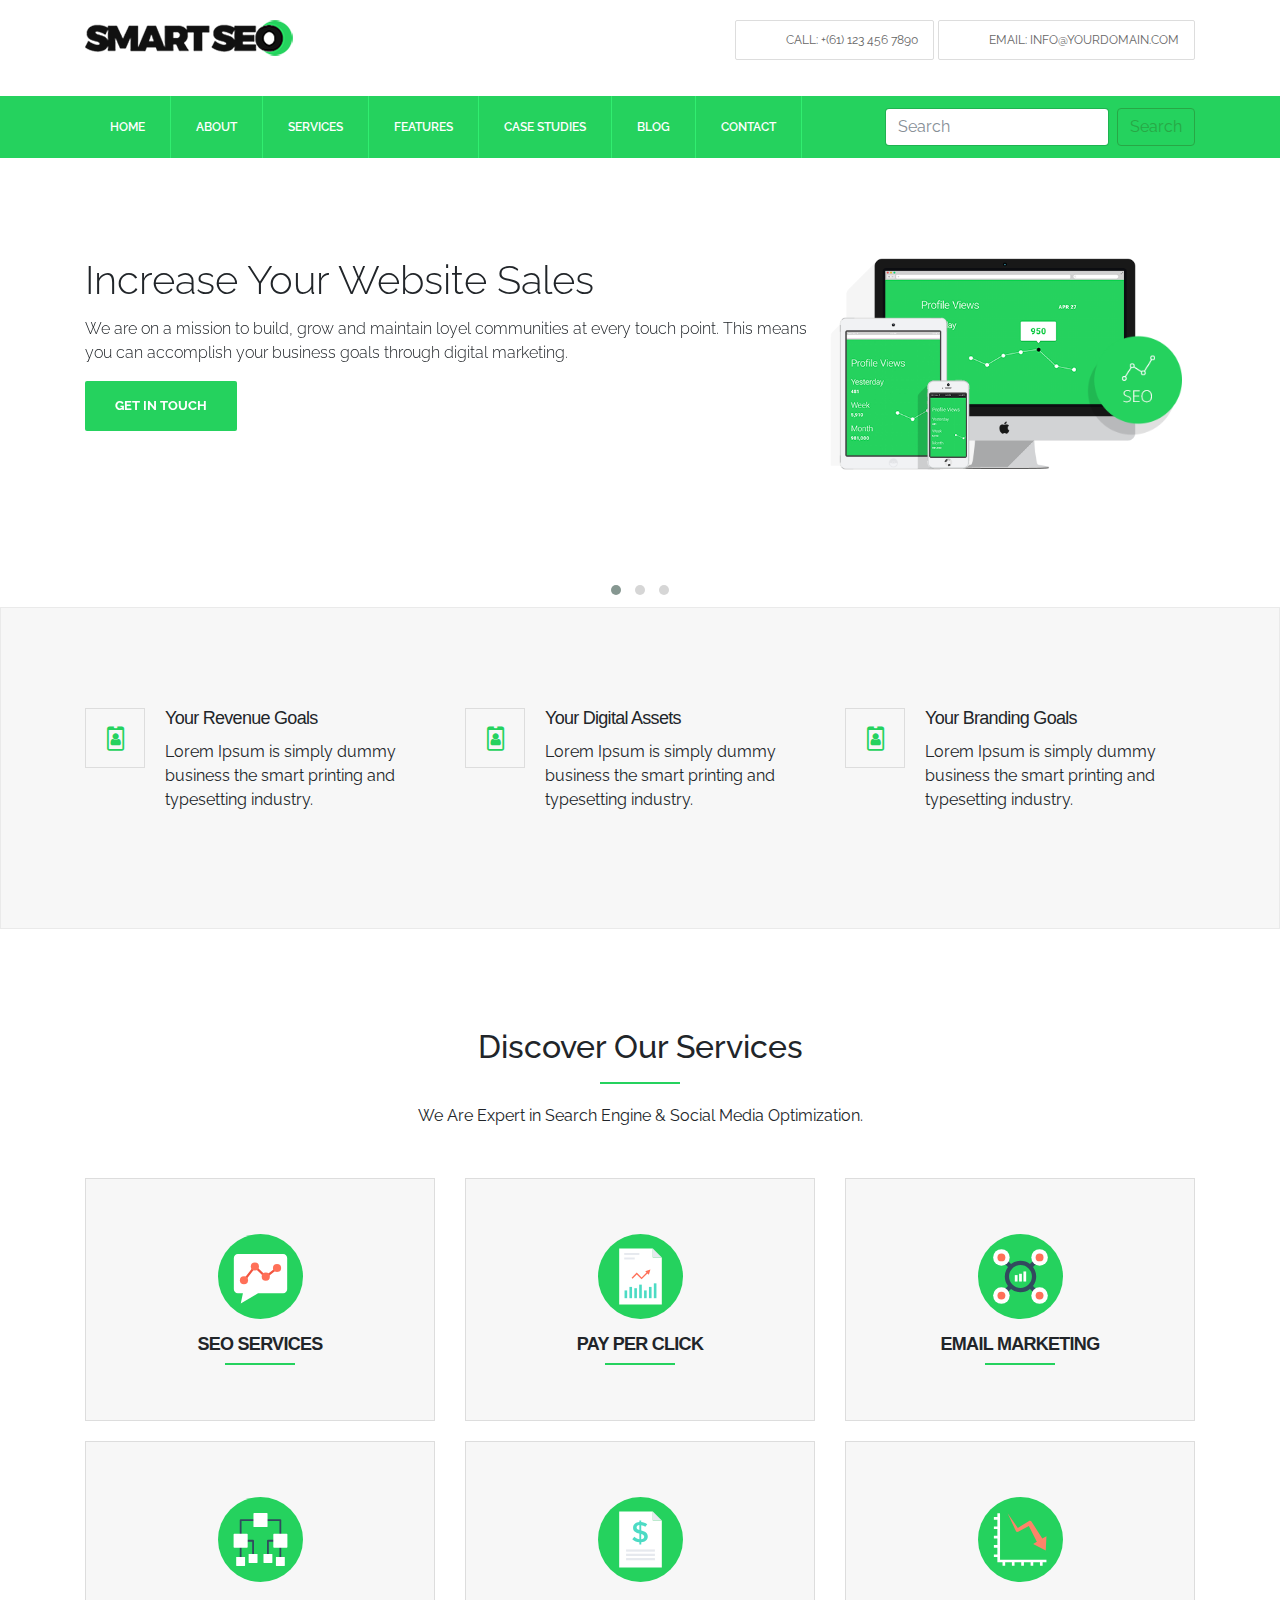
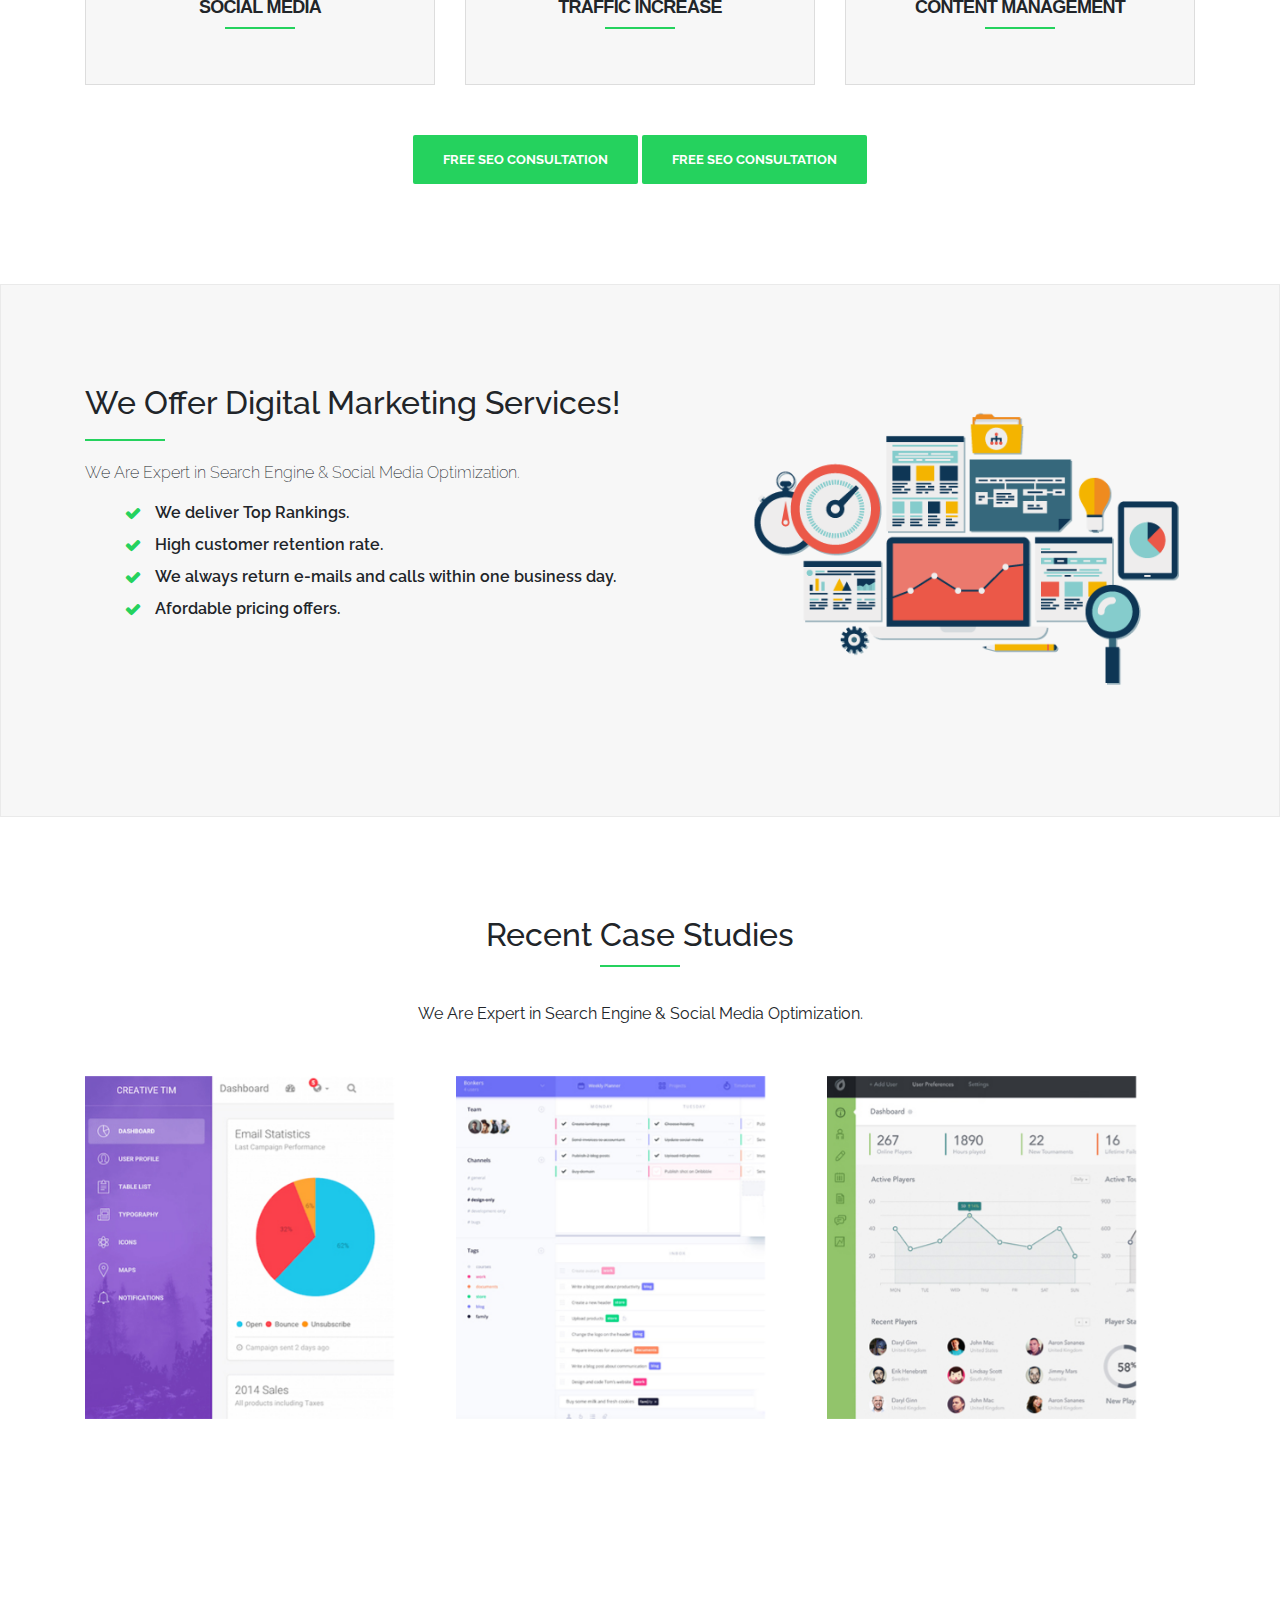
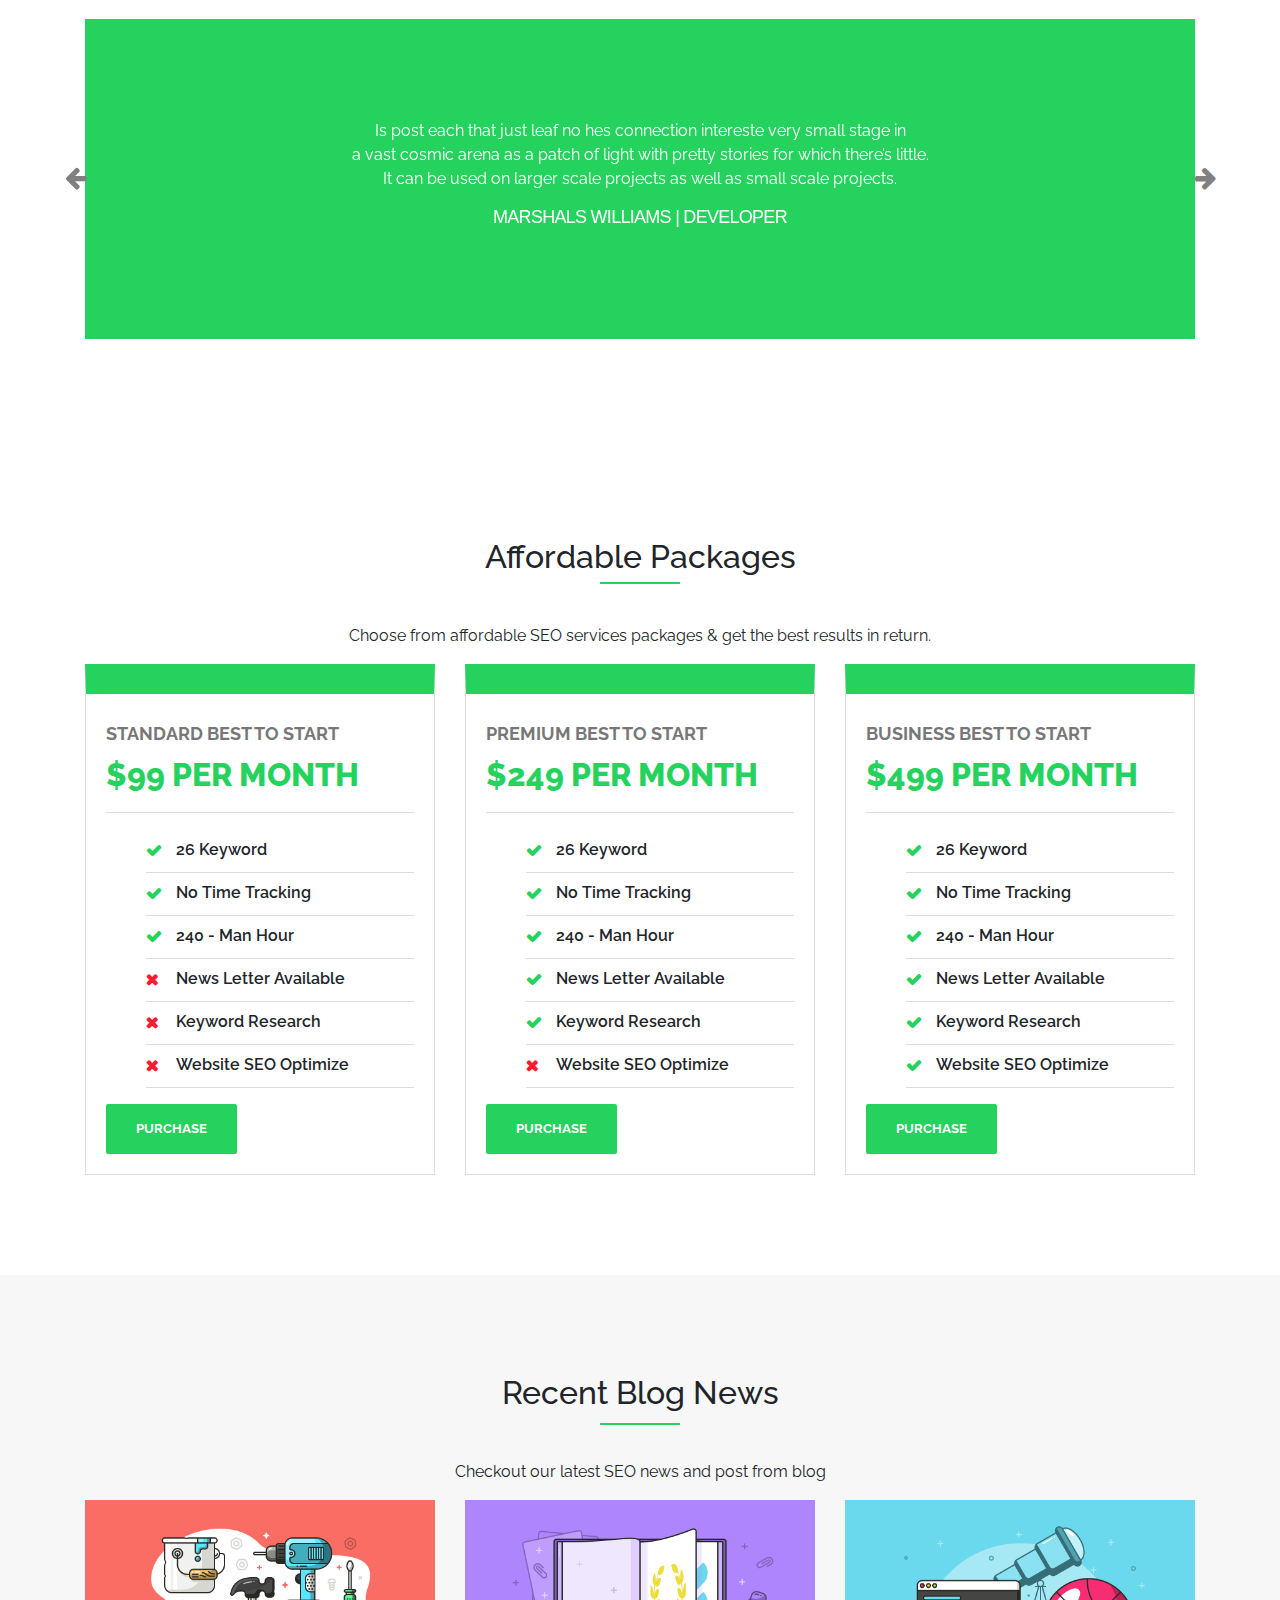
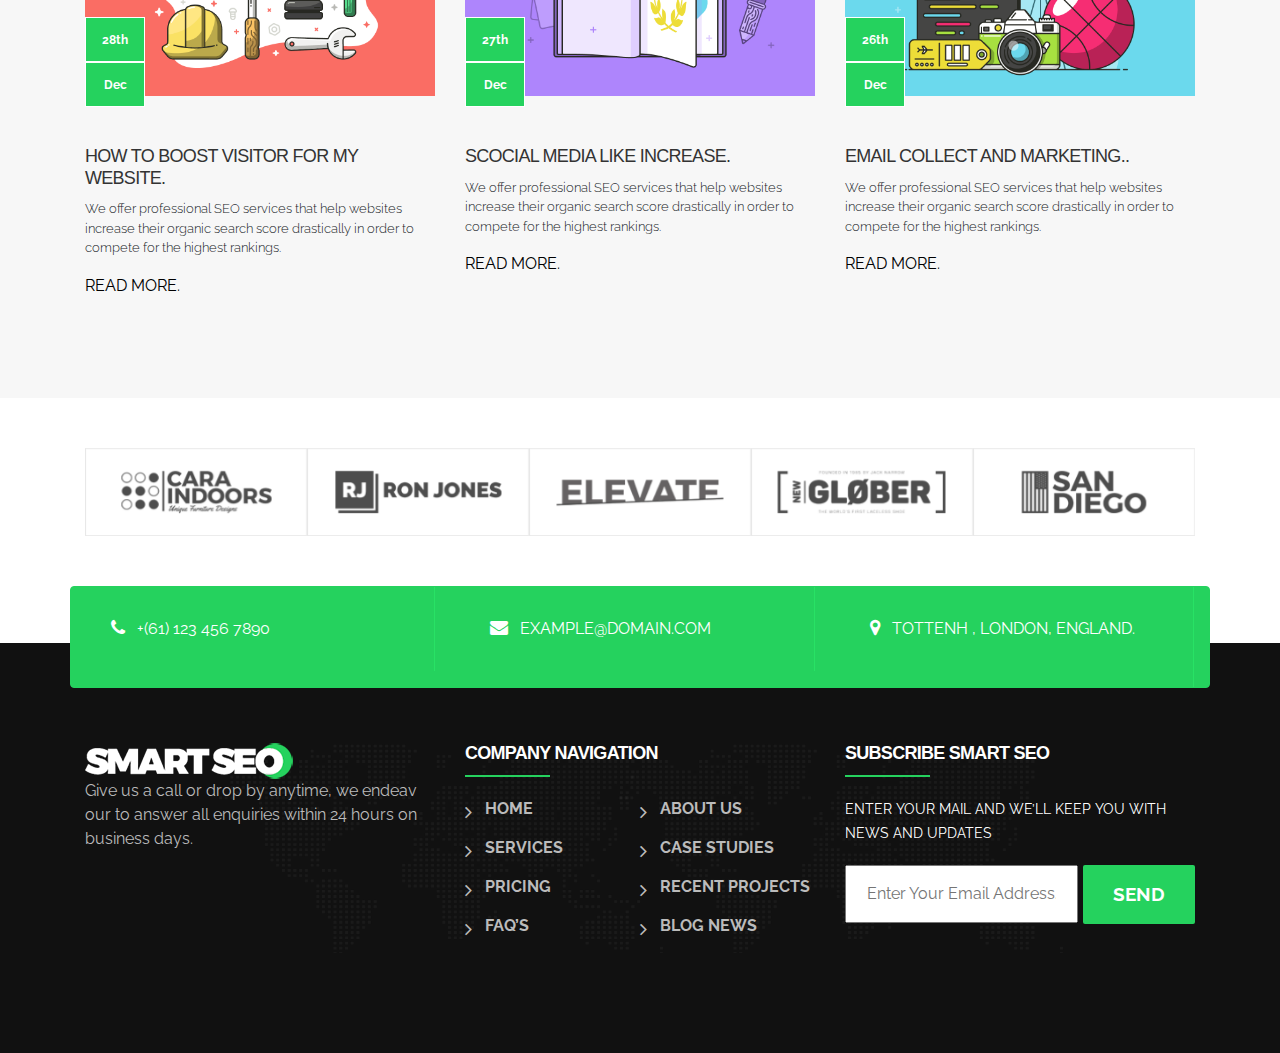
==== commit c2499033: "Add files via upload" ====
--- a/25.09.2017/index.html
+++ b/25.09.2017/index.html
@@ -59,7 +59,7 @@
                                 <a class="nav-link" href="about.html">ABOUT</a>
                             </li>
                             <li class="nav-item ">
-                                <a class="nav-link" href="#">SERVICES<span class="sr-only">(current)</span></a>
+                                <a class="nav-link" href="services.html">SERVICES<span class="sr-only">(current)</span></a>
                             </li>
                             <li class="nav-item">
                                 <a class="nav-link" href="#">FEATURES</a>
@@ -71,7 +71,7 @@
                                 <a class="nav-link" href="#">BLOG</a>
                             </li>
                             <li class="nav-item">
-                                <a class="nav-link" href="#">CONTACT</a>
+                                <a class="nav-link" href="contact.html">CONTACT</a>
                             </li>
 
                         </ul>
@@ -337,8 +337,8 @@
     </section>
 
     <!-- section-6 -->
- <!-- section-7 nermin-->
- <section class="testimonial-section bg-white">
+    <!-- section-7 nermin-->
+    <section class="testimonial-section bg-white">
         <div class="container">
             <div id="testimonial-carousel" class="testi-carousel bg-green ptb-100 owl-carousel ct-nav">
                 <div class="testimonial-item text-center">
@@ -550,16 +550,19 @@
             <div class="row">
                 <div class="col-md-4">
                     <div class="contact-a">
+                        <i class="fa fa-phone"></i>
                         <a href="#">+(61) 123 456 7890</a>
                     </div>
                 </div>
                 <div class="col-md-4">
                     <div class="contact-a">
+                        <i class="fa fa-envelope"></i>
                         <a href="#">EXAMPLE@DOMAIN.COM</a>
                     </div>
                 </div>
                 <div class="col-md-4">
                     <div class="contact-a">
+                        <i class="fa fa-map-marker"></i>
                         <p> TOTTENH , LONDON, ENGLAND.</p>
                     </div>
                 </div>
@@ -572,13 +575,14 @@
 
     <!-- section-11 -->
     <footer class="footer">
-    <div class="footer-widgets">
+        <div class="footer-widgets">
             <div class="container">
                 <div class="row">
                     <div class="col-6 col-md-4">
                         <div class="footer-widget">
                             <a href="#" class="footer-logo"><img src="img/logo-light.png" alt="Smart SEO"></a>
-                            <p class="sm-br-none">Give us a call or drop by anytime, we endeav <br>our to answer all enquiries within 24 hours on <br>business days.</p>
+                            <p class="sm-br-none">Give us a call or drop by anytime, we endeav <br>our to answer all enquiries within 24 hours
+                                on <br>business days.</p>
                         </div>
                     </div>
                     <div class="col-6 col-md-4">
@@ -620,9 +624,9 @@
 
     </footer>
     <!-- section-11 -->
-    
-    
-    
+
+
+
     <script src="js/jquery-3.2.1.min.js"></script>
     <script src="owlcarousel/owl.carousel.min.js"></script>
     <script src="https://cdnjs.cloudflare.com/ajax/libs/popper.js/1.11.0/umd/popper.min.js"></script>
--- a/25.09.2017/css/index.css
+++ b/25.09.2017/css/index.css
@@ -345,7 +345,8 @@
       transition: all 0.2s linear; }
 
 .section9 {
-  padding: 100px 0px; }
+  padding: 100px 0px;
+  background: #f7f7f7; }
   .section9 .head h2 {
     margin-bottom: 50px;
     position: relative; }
@@ -412,8 +413,78 @@
       z-index: -1; }
     .footer .footer-widgets .footer-widget {
       color: #bbbbbb; }
+      .footer .footer-widgets .footer-widget h5 {
+        font-size: 14px;
+        font-weight: 400;
+        color: #fff;
+        line-height: 24px;
+        margin: 0 0 20px; }
+      .footer .footer-widgets .footer-widget input {
+        display: block;
+        padding: 15px 20px;
+        width: 100%; }
+      .footer .footer-widgets .footer-widget .ct-btn {
+        background-color: #25d25e;
+        display: inline-block;
+        padding: 15px 30px;
+        margin-left: 5px;
+        font-size: 19px;
+        font-weight: 700;
+        color: #fff;
+        text-decoration: none;
+        text-transform: uppercase;
+        border-radius: 2px;
+        transition: all 0.2s linear; }
+        .footer .footer-widgets .footer-widget .ct-btn:hover {
+          background-color: #32ea6e;
+          color: #fff;
+          text-decoration: none;
+          transform: translateY(-3px);
+          transition: all 0.2s linear; }
+      .footer .footer-widgets .footer-widget h4 {
+        color: #fff;
+        font-size: 18px;
+        font-weight: 700;
+        position: relative;
+        margin: 0 0 20px;
+        padding-bottom: 12px; }
+        .footer .footer-widgets .footer-widget h4::before {
+          background-color: #25d25e;
+          content: '';
+          width: 85px;
+          height: 2px;
+          position: absolute;
+          left: 0;
+          bottom: 0; }
       .footer .footer-widgets .footer-widget a {
         padding-bottom: 30px; }
+      .footer .footer-widgets .footer-widget ul {
+        list-style: none;
+        margin: 0;
+        padding: 0; }
+        .footer .footer-widgets .footer-widget ul li {
+          float: left;
+          width: 50%;
+          margin-bottom: 15px;
+          padding-left: 20px;
+          position: relative; }
+          .footer .footer-widgets .footer-widget ul li::before {
+            font-family: 'FontAwesome';
+            content: '\f105';
+            font-size: 20px;
+            color: #bbbbbb;
+            position: absolute;
+            left: 0;
+            top: 0; }
+          .footer .footer-widgets .footer-widget ul li a {
+            padding-bottom: 30px;
+            color: #bbbbbb;
+            font-weight: 700;
+            text-decoration: none;
+            transition: 1s ease; }
+            .footer .footer-widgets .footer-widget ul li a:hover {
+              color: white;
+              transition: 1s ease; }
 
 body {
   font-family: 'Raleway', sans-serif; }
--- a/25.09.2017/css/style.css
+++ b/25.09.2017/css/style.css
@@ -9,7 +9,9 @@
 }
 
 .section11 {
-
+    margin-bottom: -45px;
+    z-index: 699;
+    position: relative;
 }
 
 .section11 .contact {
@@ -18,10 +20,21 @@
     border-radius: 4px;
 }
 .section11 .contact .contact-a {
-    padding: 30px;
+    padding: 30px 25px;
+    text-transform: uppercase;
+    border-right: 1px solid #28e265;
 } 
-
-
+.section11 .contact .contact-a i {
+display: inline-block;
+font-size: 18px;
+color: #fff;
+margin-right: 8px;
+}
+.section11 .contact .contact-a a , .section11 .contact .contact-a p {
+    color: white;
+    font-size: 16px;
+    display: inline-block;
+}
 
 .ptb-100 {
     padding-top: 100px;
@@ -108,3 +121,6 @@
     margin: 0 0 15px;
 }
 
+.section10 {
+    padding: 50px 0px;
+}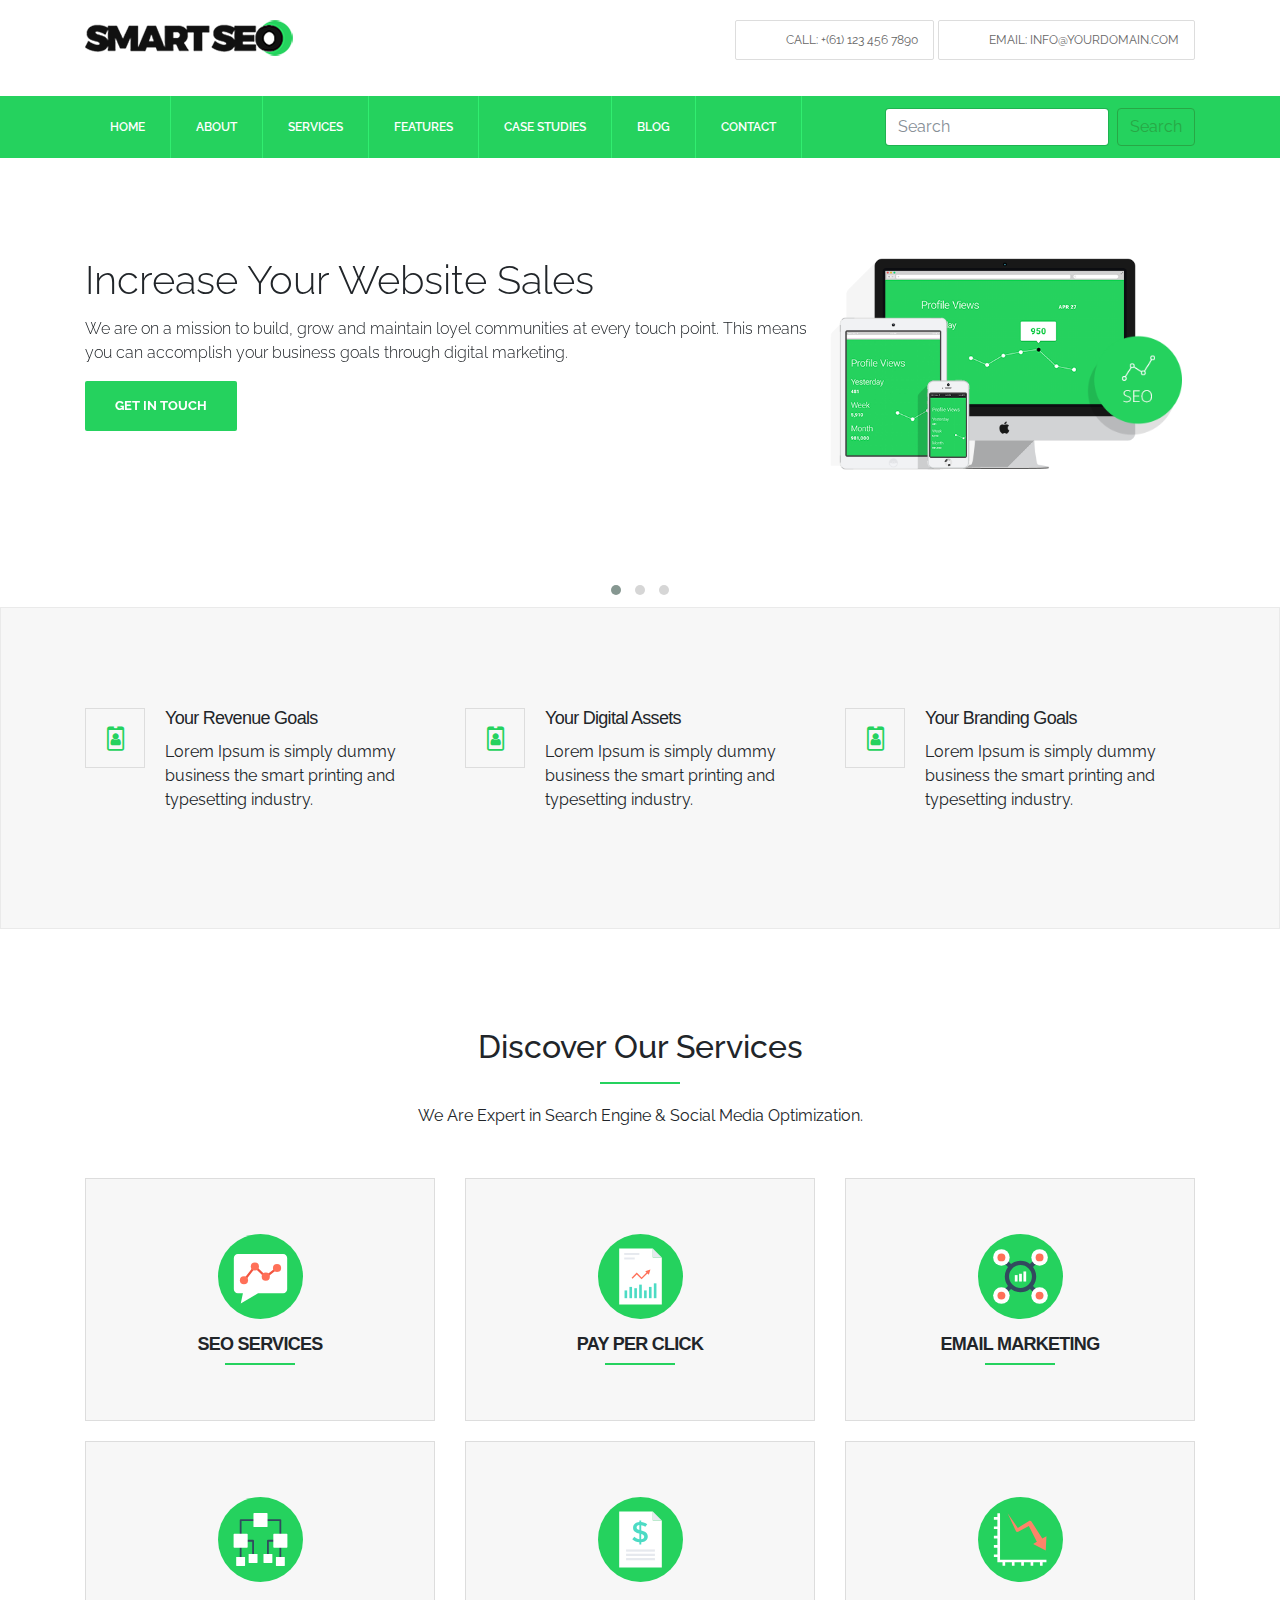
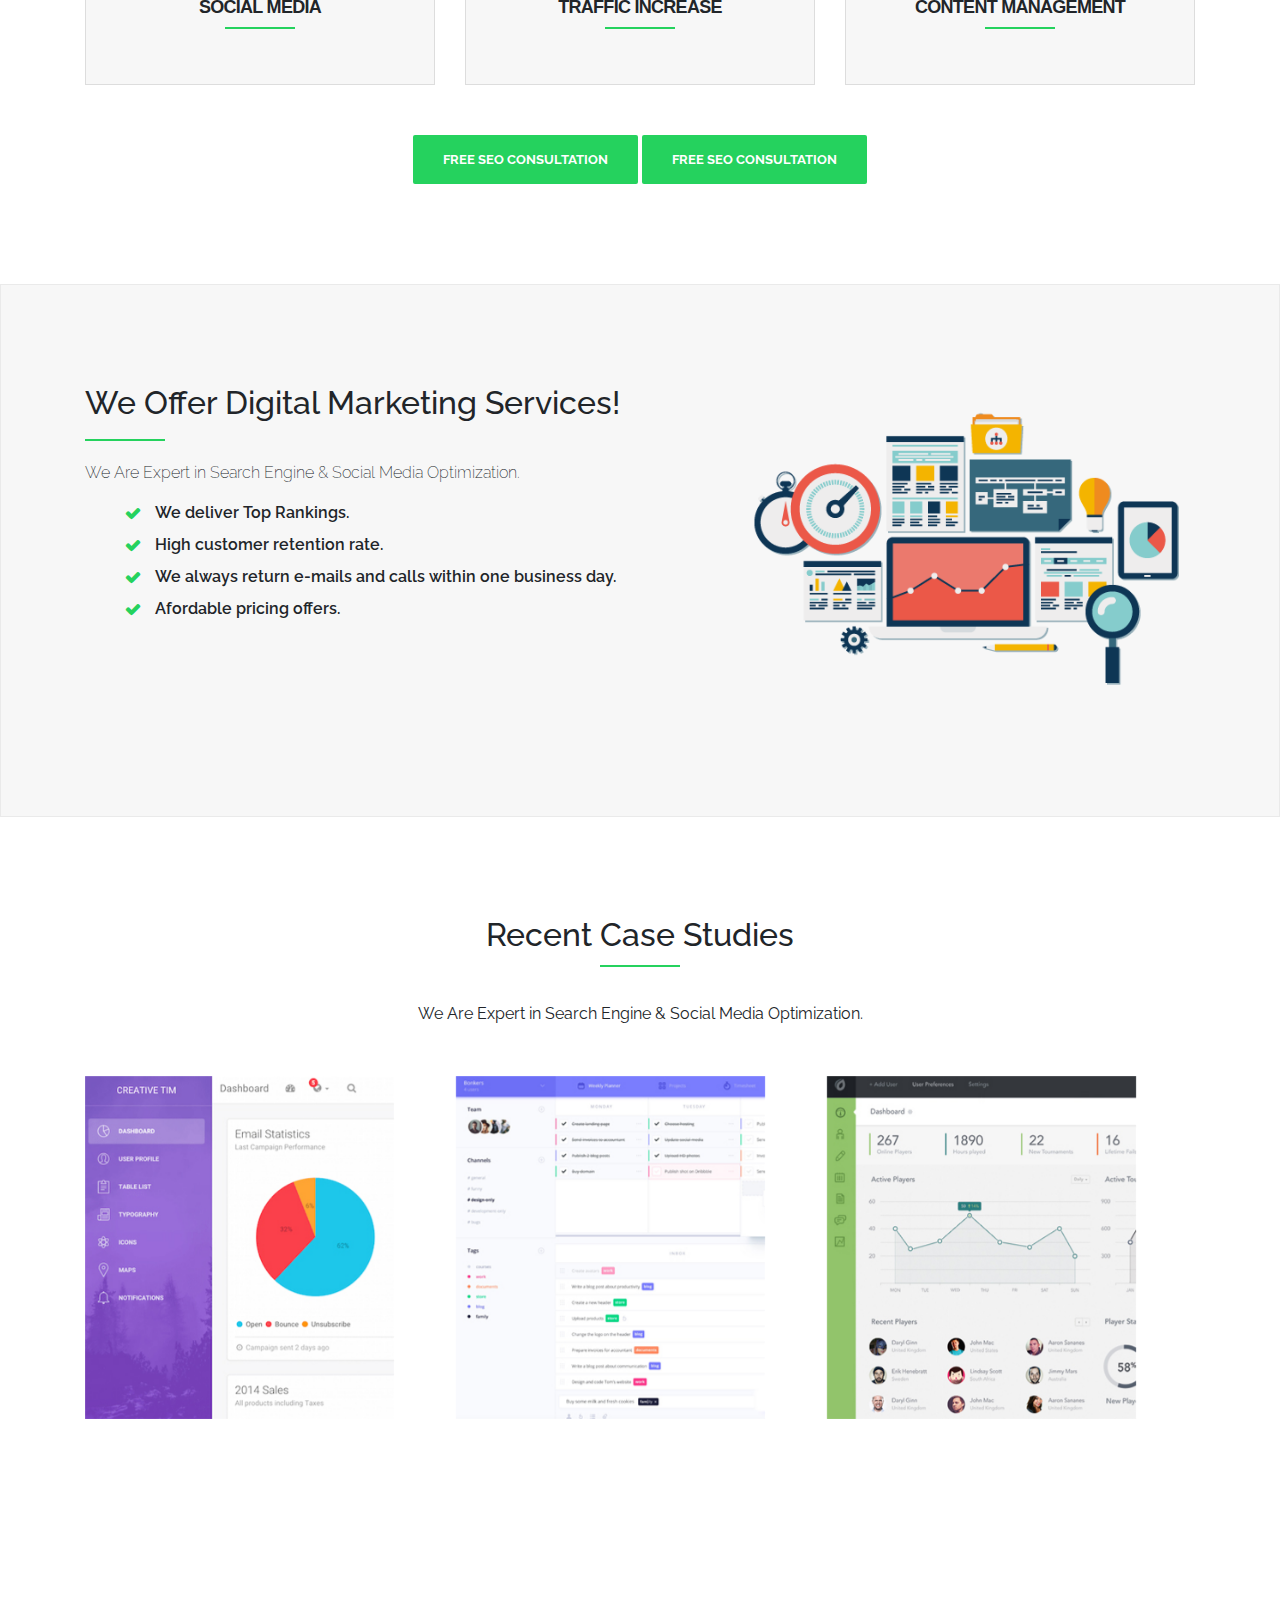
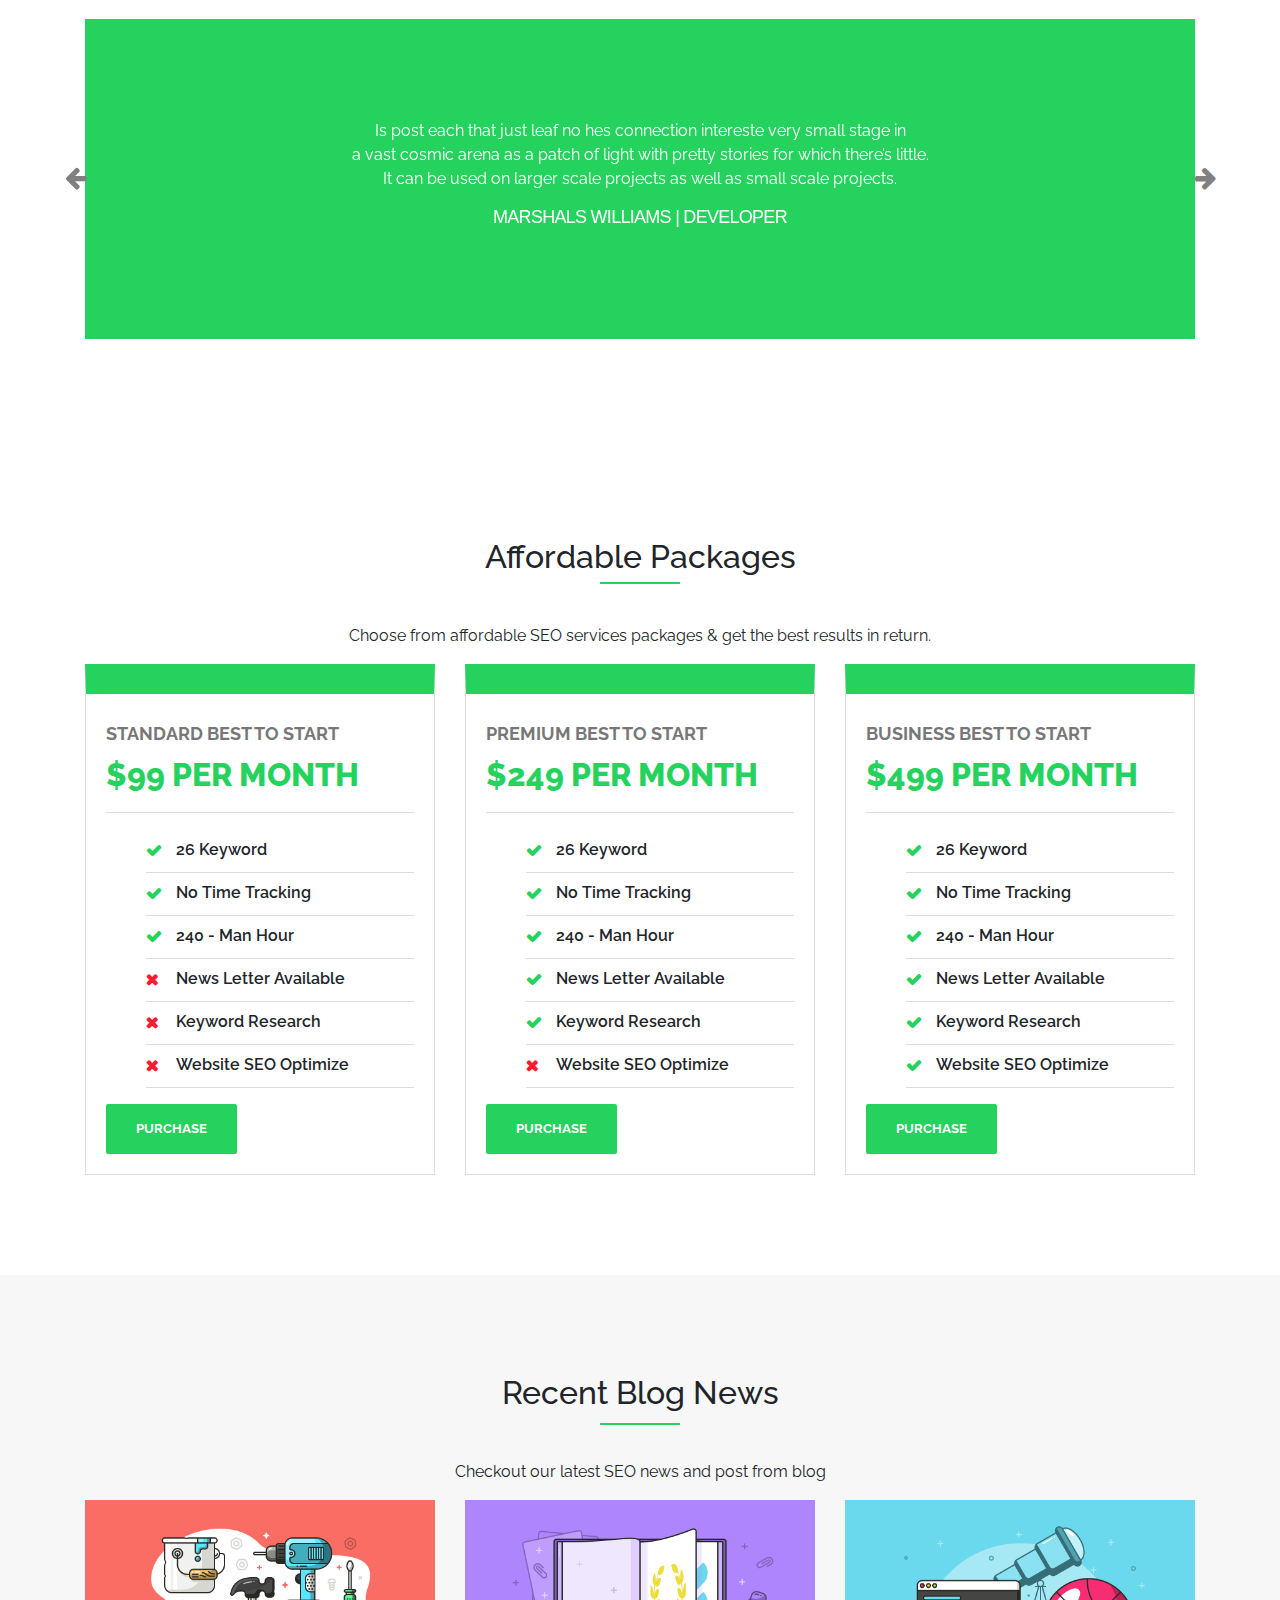
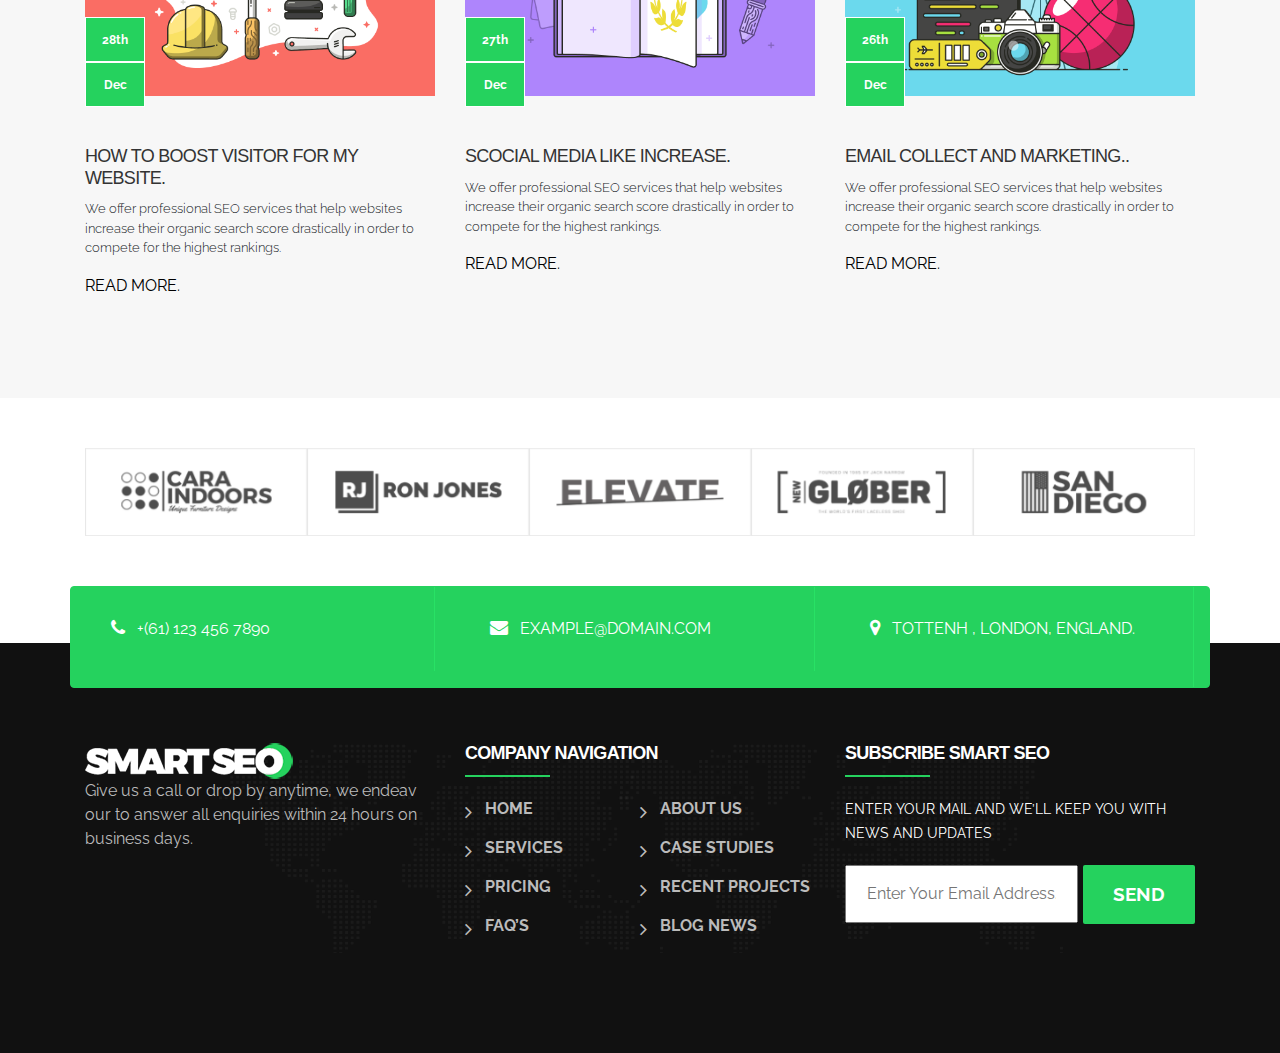
==== commit 58a1f907: "Add files via upload" ====
--- a/25.09.2017/index.html
+++ b/25.09.2017/index.html
@@ -199,42 +199,69 @@
             </div>
             <div class="row">
                 <div class="col-md-4 col-sm-6 col-12">
-                    <div class="content text-center">
-                        <img src="img/svg/business-2.svg" alt="SEO SERVICES" class="service-icon">
-                        <h4>SEO SERVICES</h4>
-                    </div>
-                    <div class="hover">
-
-                    </div>
-                </div>
-                <div class="col-md-4 col-sm-6 col-12">
-                    <div class="content text-center">
-                        <img src="img/svg/business-1.svg" alt="SEO SERVICES" class="service-icon">
-                        <h4>PAY PER CLICK</h4>
-                    </div>
-                </div>
-                <div class="col-md-4 col-sm-6 col-12">
-                    <div class="content text-center">
-                        <img src="img/svg/business-4.svg" alt="SEO SERVICES" class="service-icon">
-                        <h4>EMAIL MARKETING</h4>
-                    </div>
-                </div>
-                <div class="col-md-4 col-sm-6 col-12">
-                    <div class="content text-center">
-                        <img src="img/svg/shapes.svg" alt="SEO SERVICES" class="service-icon">
-                        <h4>SOCIAL MEDIA</h4>
-                    </div>
-                </div>
-                <div class="col-md-4 col-sm-6 col-12">
-                    <div class="content text-center">
-                        <img src="img/svg/interface.svg" alt="SEO SERVICES" class="service-icon">
-                        <h4>TRAFFIC INCREASE</h4>
-                    </div>
-                </div>
-                <div class="col-md-4 col-sm-6 col-12">
-                    <div class="content text-center">
-                        <img src="img/svg/business-3.svg" alt="SEO SERVICES" class="service-icon">
-                        <h4>CONTENT MANAGEMENT</h4>
+                    <div class="esas">
+                        <div class="content text-center">
+                            <img src="img/svg/business-2.svg" alt="SEO SERVICES" class="service-icon">
+                            <h4>SEO SERVICES</h4>
+                        </div>
+                        <div class="hover hoverActive">
+
+                        </div>
+                    </div>
+                </div>
+                <div class="col-md-4 col-sm-6 col-12">
+                    <div class="esas">
+                        <div class="content text-center">
+                            <img src="img/svg/business-1.svg" alt="SEO SERVICES" class="service-icon">
+                            <h4>PAY PER CLICK</h4>
+                        </div>
+                        <div class="hover hoverActive">
+
+                        </div>
+                    </div>
+                </div>
+                <div class="col-md-4 col-sm-6 col-12">
+                    <div class="esas">
+                        <div class="content text-center">
+                            <img src="img/svg/business-4.svg" alt="SEO SERVICES" class="service-icon">
+                            <h4>EMAIL MARKETING</h4>
+                        </div>
+                        <div class="hover hoverActive">
+
+                        </div>
+                    </div>
+                </div>
+                <div class="col-md-4 col-sm-6 col-12">
+                    <div class="esas">
+                        <div class="content text-center">
+                            <img src="img/svg/shapes.svg" alt="SEO SERVICES" class="service-icon">
+                            <h4>SOCIAL MEDIA</h4>
+                        </div>
+                        <div class="hover hoverActive">
+
+                        </div>
+                    </div>
+                </div>
+                <div class="col-md-4 col-sm-6 col-12">
+                    <div class="esas">
+                        <div class="content text-center">
+                            <img src="img/svg/interface.svg" alt="SEO SERVICES" class="service-icon">
+                            <h4>TRAFFIC INCREASE</h4>
+                        </div>
+                        <div class="hover hoverActive">
+
+                        </div>
+                    </div>
+                </div>
+                <div class="col-md-4 col-sm-6 col-12">
+                    <div class="esas">
+                        <div class="content text-center">
+                            <img src="img/svg/business-3.svg" alt="SEO SERVICES" class="service-icon">
+                            <h4>CONTENT MANAGEMENT</h4>
+                        </div>
+                        <div class="hover hoverActive">
+
+                        </div>
                     </div>
                 </div>
             </div>
@@ -284,7 +311,7 @@
                     <div>
                         <div class="case-content">
                             <img src="img/work-1.jpg" alt="Case Studies">
-                            <div class="hover">
+                            <div class="hover hoverActive">
                                 <div class="content-inner">
                                     <h4>OPERTRAY DIVISION</h4>
                                     <p>This site applies a smart SEO strategy to acquire online.</p>
@@ -298,7 +325,7 @@
                             <img src="img/work-2.jpg" alt="Case Studies">
 
 
-                            <div class="hover text-center">
+                            <div class="hover hoverActive text-center">
                                 <div class="content-inner">
                                     <h4>OPERTRAY DIVISION</h4>
                                     <p>This site applies a smart SEO strategy to acquire online.</p>
@@ -310,7 +337,7 @@
                     <div>
                         <div class="case-content">
                             <img src="img/work-3.jpg" alt="Case Studies">
-                            <div class="hover">
+                            <div class="hover hoverActive">
                                 <div class="content-inner">
                                     <h4>OPERTRAY DIVISION</h4>
                                     <p>This site applies a smart SEO strategy to acquire online.</p>
@@ -322,7 +349,7 @@
                     <div>
                         <div class="case-content">
                             <img src="img/work-4.jpg" alt="Case Studies">
-                            <div class="hover">
+                            <div class="hover hoverActive">
                                 <div class="content-inner">
                                     <h4>OPERTRAY DIVISION</h4>
                                     <p>This site applies a smart SEO strategy to acquire online.</p>
@@ -500,6 +527,7 @@
             <div class="owl-carousel owl-theme" id="thirdCarousel">
                 <div class="item">
                     <img src="img/1.png" alt="brands">
+
                 </div>
                 <div class="item">
                     <img src="img/2.png" alt="brands">
--- a/25.09.2017/css/index.css
+++ b/25.09.2017/css/index.css
@@ -166,8 +166,8 @@
     left: 15px;
     top: 0;
     z-index: 2;
-    opacity: 0;
-    background-color: #25d25e; }
+    background-color: #25d25e;
+    transition: 0.3s ease; }
   .section4 .btn-group-center {
     margin-top: 30px; }
     .section4 .btn-group-center .ct-btn {
@@ -247,12 +247,12 @@
     height: 100%;
     top: 0%;
     background-color: #25d25e;
-    opacity: 0;
-    transition: 1s ease; }
+    transition: 0.3s ease; }
     .section6 .slider .hover .content-inner h4 {
       color: #fff;
       font-weight: 700;
       margin: 15px 0 10px;
+      opacity: 0;
       position: relative; }
       .section6 .slider .hover .content-inner h4::before {
         background-color: white;
@@ -263,6 +263,10 @@
         left: calc(27% - 35px);
         bottom: -10px;
         transition: all 0.2s linear; }
+    .section6 .slider .hover .content-inner a {
+      opacity: 0; }
+    .section6 .slider .hover .content-inner p {
+      opacity: 0; }
 
 .section8 {
   padding: 100px 0px; }
@@ -486,6 +490,109 @@
               color: white;
               transition: 1s ease; }
 
+.section-2-about {
+  padding: 50px 0px; }
+  .section-2-about .containerFlex {
+    border: 1px solid #25d25e;
+    display: flex;
+    justify-content: space-between;
+    flex-wrap: wrap;
+    flex-direction: row;
+    padding: 25px; }
+    .section-2-about .containerFlex ul {
+      background: transparent; }
+      .section-2-about .containerFlex ul li {
+        color: #a1a9bd;
+        display: inline-block;
+        padding: 0 10px;
+        margin: 33px 0;
+        position: relative; }
+        .section-2-about .containerFlex ul li::before {
+          content: '|';
+          position: absolute;
+          right: 0;
+          top: 0; }
+        .section-2-about .containerFlex ul li a {
+          color: black; }
+      .section-2-about .containerFlex ul #thisLi::before {
+        content: '';
+        position: absolute;
+        right: 0;
+        top: 0; }
+
+.section-3-about {
+  padding: 100px 0px; }
+  .section-3-about .main h2 {
+    margin-bottom: 25px; }
+  .section-3-about .main p {
+    margin-bottom: 50px; }
+  .section-3-about .main .image .hover {
+    width: 92%;
+    height: 100%;
+    position: absolute;
+    left: 15px;
+    top: 0;
+    z-index: 2;
+    background-color: rgba(37, 210, 94, 0.76);
+    transition: 0.3s ease; }
+  .section-3-about .main img {
+    width: 100%; }
+
+.section-3-services {
+  padding: 100px 0px;
+  background-color: #f7f7f7;
+  border: 1px solid #eaeaea; }
+  .section-3-services .metn h2 {
+    margin-bottom: 35px; }
+  .section-3-services .metn p {
+    font-size: 13px;
+    font-weight: 100; }
+
+.section-4-services {
+  padding: 75px 0px;
+  background-color: #39ce69; }
+  .section-4-services .metn h2 {
+    font-size: 30px;
+    font-weight: bold;
+    color: white;
+    display: inline-block;
+    text-align: center; }
+  .section-4-services .metn a {
+    text-align: center; }
+  .section-4-services .metn .ct-btn {
+    display: inline-block;
+    padding: 10px 30px;
+    font-size: 13px;
+    font-weight: 700;
+    color: #fff;
+    text-decoration: none;
+    text-transform: uppercase;
+    border-radius: 2px;
+    transition: all 0.2s linear;
+    background: transparent;
+    border: 1.5px solid #fff; }
+    .section-4-services .metn .ct-btn:hover {
+      background-color: white;
+      color: black;
+      transform: translateY(-3px);
+      transition: all 0.2s linear; }
+
+.counter {
+  background-image: url(../img/counter-bg.jpg);
+  background-repeat: no-repeat;
+  background-attachment: fixed;
+  background-size: cover; }
+  .counter .main {
+    padding: 100px 0px; }
+    .counter .main h2 {
+      text-align: center;
+      color: #25d25e;
+      font-weight: bold; }
+    .counter .main p {
+      text-align: center;
+      color: white;
+      font-weight: bold; }
+
 body {
   font-family: 'Raleway', sans-serif; }
 
--- a/25.09.2017/css/style.css
+++ b/25.09.2017/css/style.css
@@ -1,7 +1,13 @@
+
 .hoverActive {
-opacity: 1 !important;
-transition: 1s ease;
+width: 0% !important;
+transition: 0.3s ease;
 }
+
+.h4Active{
+    opacity: 1 !important ;
+}
+
 
 #thirdCarousel {
     border: none;
